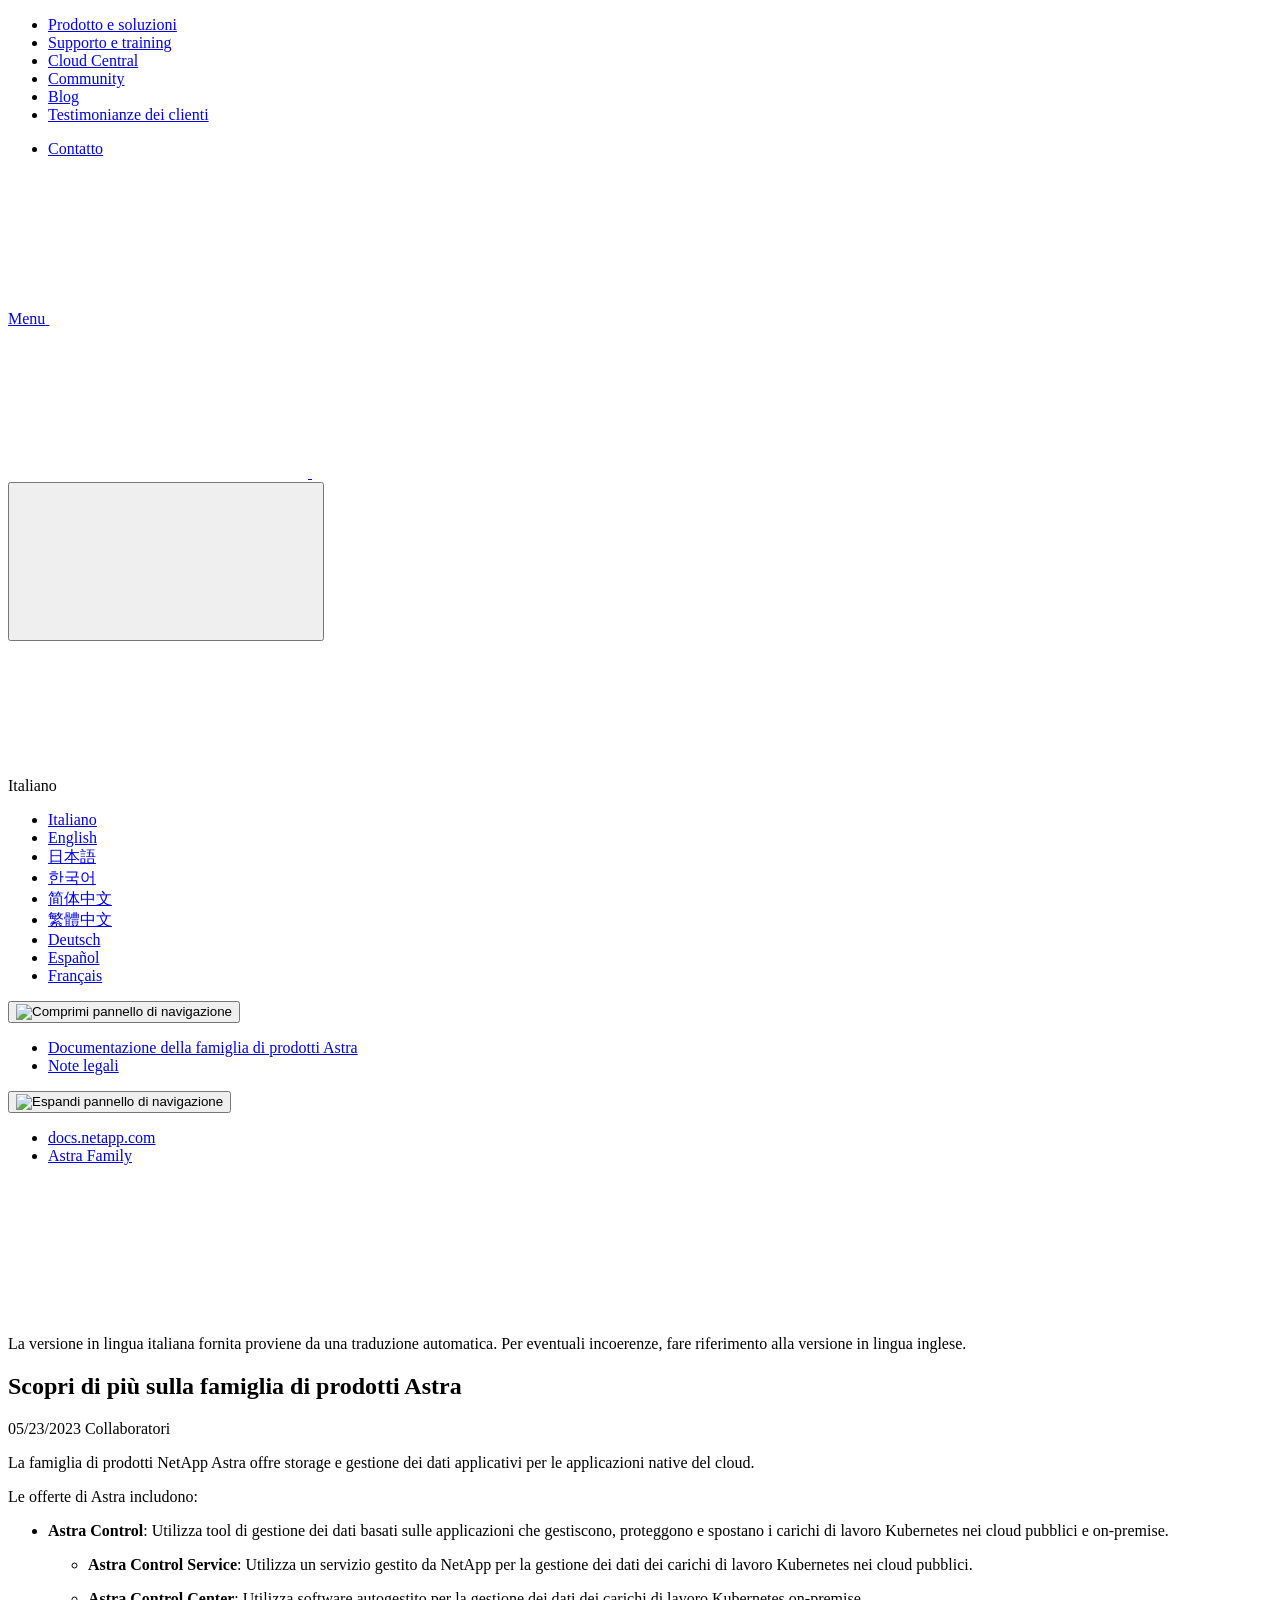
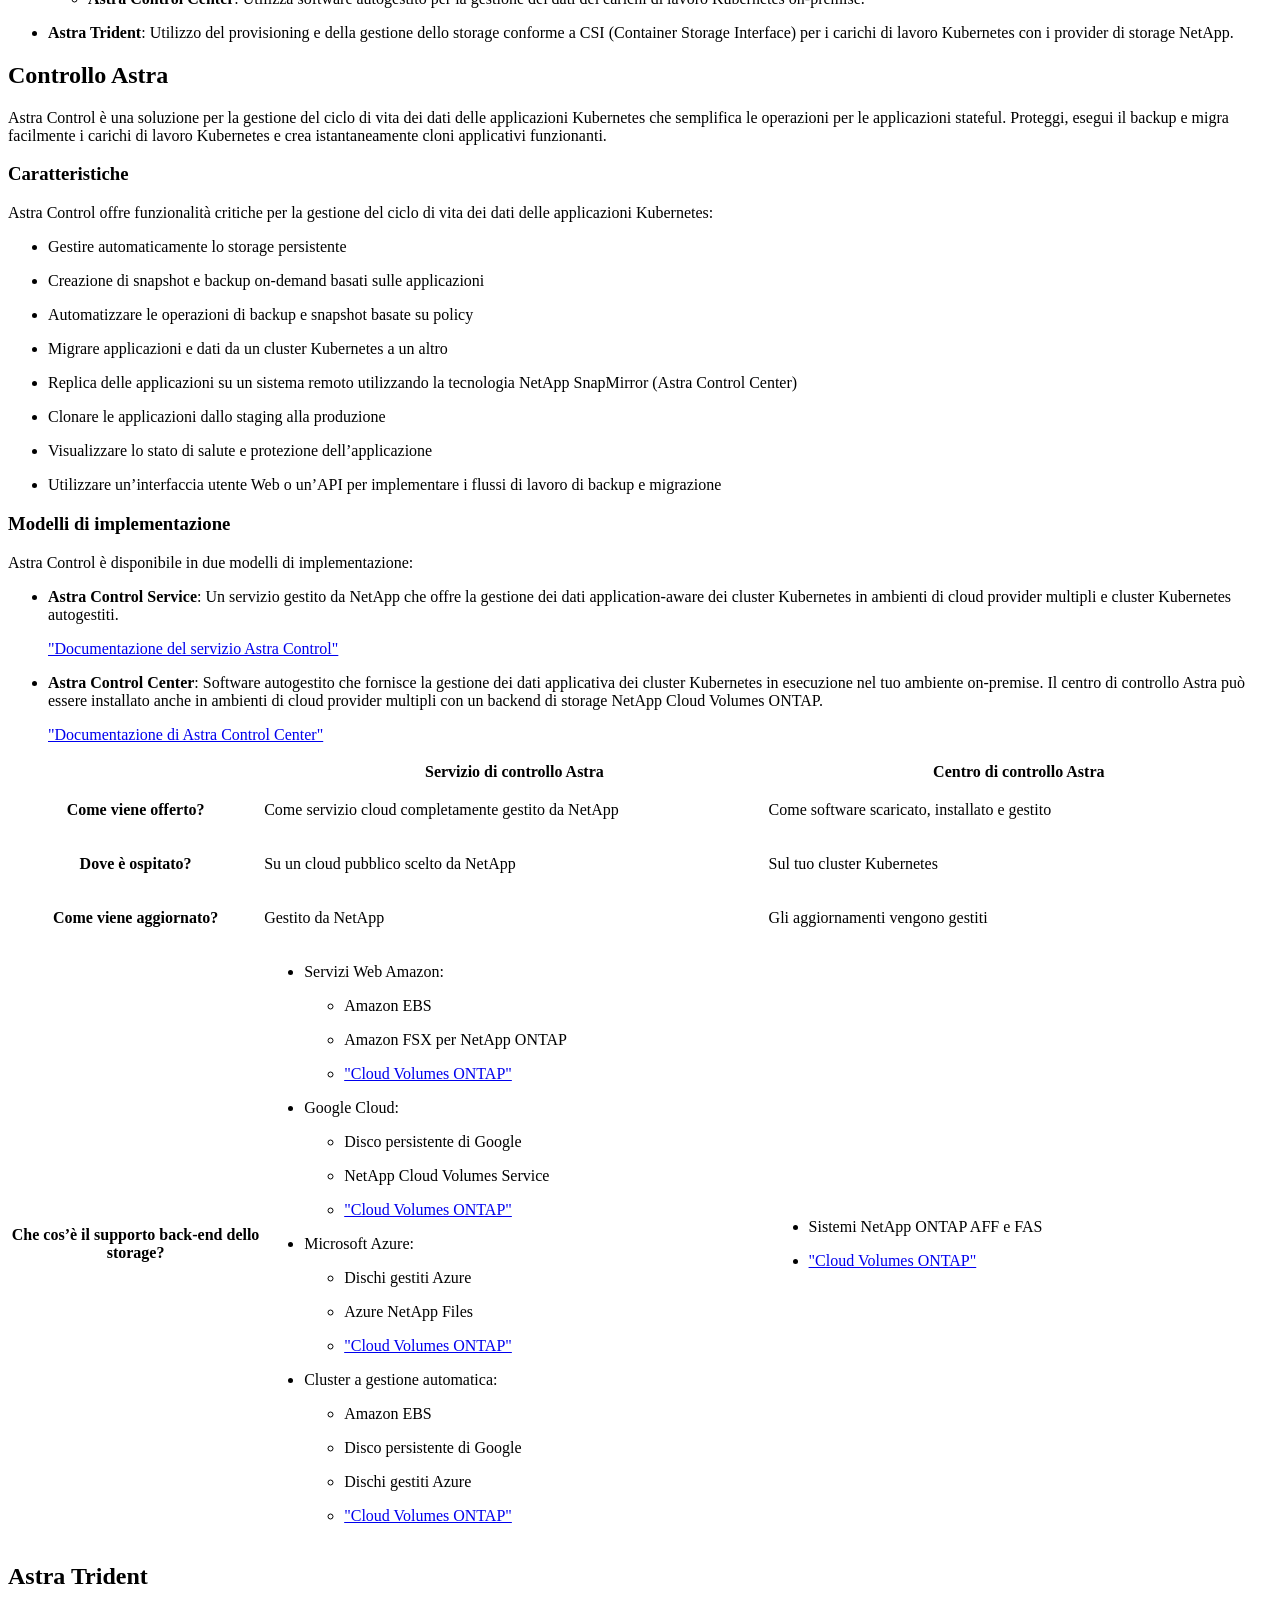
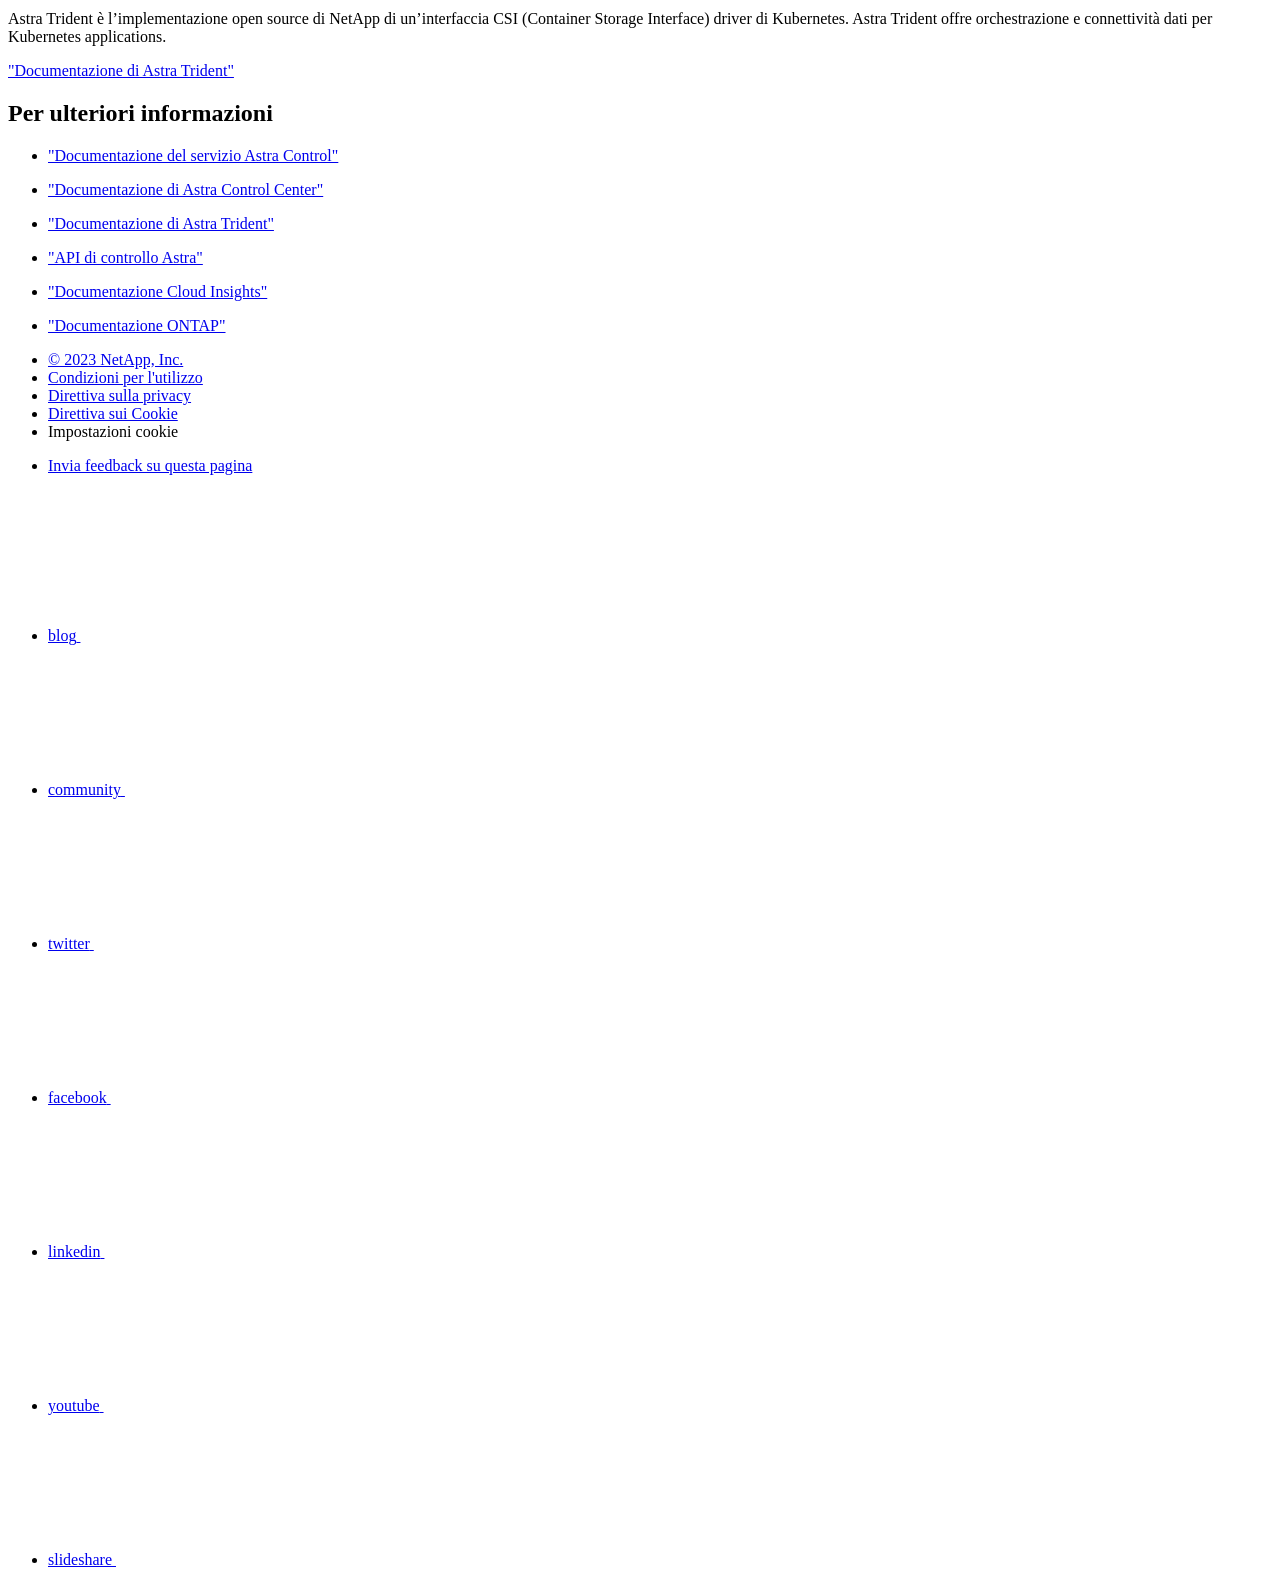
==== intro-family.html @ 2ff9fe7a "Deploying to gh-pages from  @ f2adc305c92113168a84ebfe15be6c449e914fcd 🚀" ====
<!DOCTYPE html>
<html lang="it">
  <head class="at-element-marker">
  <title>Scopri di più sulla famiglia di prodotti Astra</title>
  <meta charset="utf-8">
  <meta http-equiv="x-ua-compatible" content="ie=edge,chrome=1">
  <meta http-equiv="language" content="en">
  <meta name="viewport" content="width=device-width, initial-scale=1">
  <meta property="og:title" content="Scopri di più sulla famiglia di prodotti Astra" />
	<meta property="og:type" content="website" />
	<meta property="og:url" content="https://docs.netapp.com/it-it/astra-family/intro-family.html" />
	<meta property="og:description" content="Astra è un servizio di gestione del ciclo di vita dei dati delle applicazioni Kubernetes che semplifica le operazioni per le applicazioni stateful. Proteggi,..." />
  <meta property="og:image" content="https://docs.netapp.com/it-it/astra-family/images/logo-tophat-social.png" />
  <meta property="og:image:alt" content="NetApp Logo" />
  <meta name="format-detection" content="telephone=no">
  <meta http-equiv="Content-Type" content="text/html; charset=utf-8">
  <meta http-equiv="encoding" content="utf-8">
  <meta http-equiv="nss-type" content="Product Documentation"/>
  <meta http-equiv="nss-subtype" content="User Guide"/><meta name="description" content="Astra è un servizio di gestione del ciclo di vita dei dati delle applicazioni Kubernetes che semplifica le operazioni per le applicazioni stateful. Proteggi,...">
  <meta name="keywords" content=" introduction, how astra works, how Astra works, what Astra is, astra control, kubernetes, astra control service, astra control center"><!-- Icons -->
  <link rel="icon" href="/it-it/astra-family/images/favicon.ico" type="image/x-icon">

  <!-- RSS Feed --><!-- CSS Definitions: NetApp CSS should be defined after generic css -->

  <!-- Elastic Search -->
  <link rel="stylesheet" href="//cdn.jsdelivr.net/searchkit/0.10.0/theme.css">

  <!-- Combined CSS -->
  <link rel="stylesheet" type="text/css" href="/it-it/astra-family/css/netappdocs.css">

  
  <link rel="stylesheet" href="/it-it/astra-family/css/landing-page.css" type="text/css">
  <link rel="stylesheet" href="/it-it/astra-family/css/tabbed-blocks.css" type="text/css">
  <!-- Canonical url -->
  <link rel="canonical" href="https://docs.netapp.com/it-it/astra-family/intro-family.html" />
  <link rel="alternate" hreflang="x-default" href="https://docs.netapp.com/us-en/astra-family/intro-family.html" />
  <link rel="alternate" hreflang="it" href="https://docs.netapp.com/it-it/astra-family/intro-family.html" />
  <link rel="alternate" hreflang="en" href="https://docs.netapp.com/us-en/astra-family/intro-family.html" />
  <link rel="alternate" hreflang="ja" href="https://docs.netapp.com/ja-jp/astra-family/intro-family.html" />
  <link rel="alternate" hreflang="ko" href="https://docs.netapp.com/ko-kr/astra-family/intro-family.html" />
  <link rel="alternate" hreflang="zh-Hans" href="https://docs.netapp.com/zh-cn/astra-family/intro-family.html" />
  <link rel="alternate" hreflang="zh-Hant" href="https://docs.netapp.com/zh-tw/astra-family/intro-family.html" />
  <link rel="alternate" hreflang="de" href="https://docs.netapp.com/de-de/astra-family/intro-family.html" />
  <link rel="alternate" hreflang="es" href="https://docs.netapp.com/es-es/astra-family/intro-family.html" />
  <link rel="alternate" hreflang="fr" href="https://docs.netapp.com/fr-fr/astra-family/intro-family.html" />
  <!-- Top level site integrations --><script>
    function addAdobeLaunch(adobeId) {
      var head = document.getElementsByTagName('head')[0];
      var adobe = document.createElement("script");
      adobe.type = "text/plain";
      adobe.className = "optanon-category-C0002";
      adobe.src = "//assets.adobedtm.com/60287eadf1ee/c284da483c83/"+adobeId+".min.js";
      head.appendChild(adobe);
    }

    function addGoogleAnalytics(gtagId) {
      var google = document.createElement("script");
      google.type = "text/plain";
      google.className = "optanon-category-C0002";
      google.src = "https://www.googletagmanager.com/gtag/js?id="+gtagId;
      var head = document.getElementsByTagName('head')[0];
      head.appendChild(google);

      window.dataLayer = window.dataLayer || [];
      function gtag(){dataLayer.push(arguments);}
      gtag('js', new Date());
      gtag('config', gtagId);
    }

    function addConsent(consentId) {
      var head = document.getElementsByTagName('head')[0];
      var onetrustConsent = document.createElement("script");
      onetrustConsent.type = "text/javascript";
      onetrustConsent.src = "https://cdn.cookielaw.org/consent/"+consentId+"/OtAutoBlock.js";
      head.appendChild(onetrustConsent);

      var onetrustScript = document.createElement("script");
      onetrustScript.type = "text/javascript";
      onetrustScript.src = "https://cdn.cookielaw.org/scripttemplates/otSDKStub.js";
      onetrustScript.charset = "UTF-8";
      onetrustScript.dataset.documentLanguage = "true";
      onetrustScript.dataset.domainScript = consentId;
      head.appendChild(onetrustScript);
    }addConsent("72570c5c-fe30-465f-b0e0-b77f7fb4ae34");
    addAdobeLaunch("launch-e9ff3acac59f");
    addGoogleAnalytics("UA-81697994-3");function OptanonWrapper() { }
  </script>
  <script src="https://cdnjs.cloudflare.com/ajax/libs/jquery/2.1.4/jquery.min.js"></script>
  <script src="https://cdnjs.cloudflare.com/ajax/libs/jquery-cookie/1.4.1/jquery.cookie.min.js"></script>

  <!-- Used for Product Family Page Sidebar Visibility --><link rel="stylesheet" href='/it-it/astra-family/css/product-family.css' type="text/css">
  <script src='/it-it/astra-family/js/product-family.js'></script><!-- Used to import Promise for IE. Required for SearchKit -->
  <script src="https://cdnjs.cloudflare.com/ajax/libs/bluebird/3.3.5/bluebird.min.js"></script><script src='/it-it/astra-family/js/na-search.js'></script><script src='/it-it/astra-family/js/na-pagenav.js'></script><script src='/it-it/astra-family/js/na-utility.js'></script>
 <!--  
  <link rel='stylesheet' href='/it-it/astra-family/css/prism.css' type='text/css'>
  <link rel='stylesheet' href='/it-it/astra-family/css/prism-netapp.css' type='text/css'>
 -->

  <!-- <script src='/it-it/astra-family/js/na-utility.js'></script> -->
  <script src='/it-it/astra-family/js/clouddocs.js'></script>
  <script src='/it-it/astra-family/js/jquery.navgoco.min.js'></script>
  <script src="https://maxcdn.bootstrapcdn.com/bootstrap/3.3.7/js/bootstrap.min.js" integrity="sha384-Tc5IQib027qvyjSMfHjOMaLkfuWVxZxUPnCJA7l2mCWNIpG9mGCD8wGNIcPD7Txa" crossorigin="anonymous"></script>
  <!-- <script src='/it-it/astra-family/js/toc.js'></script> -->
  <!-- <script src='/it-it/astra-family/js/customscripts.js'></script> --><script>
      $(document).ready(function() {
          
          var collapseOnInit = true;
          

          var navSettings = {
              "caretHtml": '',
              "accordion": collapseOnInit,
              "openClass": 'active', // open
              "save": false, // leave false or nav highlighting doesn't work right
              "cookie": {
                  "name": 'navgoco',
                  "expires": false,
                  "path": '/'
              },
              "slide": {
                  "duration": 400,
                  "easing": 'swing'
              }
          };

          // Initialize navgoco with default options
          $("#mysidebar").navgoco(navSettings);
          

          $("#collapseAll").click(function(e) {
              e.preventDefault();
              $("#mysidebar").navgoco('toggle', false);
          });

          $("#expandAll").click(function(e) {
              e.preventDefault();
              $("#mysidebar").navgoco('toggle', true);
          });

          $(".sidebar-nav-container").on("scroll", function() {
            $.cookie("sidebarScroll", $(".sidebar-nav-container").scrollTop(), {
              path    : "/it-it/astra-family"  
            });
          });
          $(function() {
            if ($.cookie("sidebarScroll")) {
              $(".sidebar-nav-container").scrollTop($.cookie("sidebarScroll"));
            }
          });

      });

  </script>
  <script>
      $(document).ready(function() {
          $("#tg-sb-link").click(function() {
              $("#tg-sb-sidebar").toggle();
              $("#tg-sb-content").toggleClass('col-md-9');
              $("#tg-sb-content").toggleClass('col-md-12');
              $("#tg-sb-icon").toggleClass('fa-toggle-on');
              $("#tg-sb-icon").toggleClass('fa-toggle-off');
          });
      });
  </script>
  <script src='/it-it/astra-family/js/custom-dropdown.js'></script>
  <script src='/it-it/astra-family/js/FileSaver.min.js'></script>
  <script src='/it-it/astra-family/js/jszip-utils.min.js'></script>
  <script src='/it-it/astra-family/js/jszip.min.js'></script>
  <!-- <script src='/it-it/astra-family/js/pdf-ux.js'></script> -->
</head>


  <body class role="document" data-flavor="">
    <div id="page" class="n-off-canvas-menu">
      <div class="n-off-canvas-menu__menu"><!--TODO: Add offcanvas code --></div>
      <div class="n-off-canvas-menu__content-wrap">
        <header class="site-header" id="banner">
  
  <!-- Start Page Toolbar -->
  
  
  <!-- Start top_hat -->
  <div class="n-top-hat">
    <div class="n-container">
      <div class="n-top-hat__cross-property-nav">
        <ul class="n-top-hat__list">
          <li class="n-top-hat__list-item">
            <a href="https://www.netapp.com/products-a-z/" class="n-top-hat__link">Prodotto e soluzioni</a>
          </li>
          <li class="n-top-hat__list-item">
            <a href="https://www.netapp.com/support-and-training/netapp-university/" class="n-top-hat__link">Supporto e training</a>
          </li>
          <li class="n-top-hat__list-item">
            <a href="https://cloud.netapp.com" class="n-top-hat__link">Cloud Central</a>
          </li>
          <li class="n-top-hat__list-item">
            <a href="https://community.netapp.com/" class="n-top-hat__link">Community</a>
          </li>
          <li class="n-top-hat__list-item">
            <a href="https://blog.netapp.com/" class="n-top-hat__link">Blog</a>
          </li>
          <li class="n-top-hat__list-item">
            <a href="https://customers.netapp.com/en/" class="n-top-hat__link">Testimonianze dei clienti</a>
          </li>
        </ul>
      </div>
      <div class="n-top-hat__utils">
        <ul class="n-top-hat__list">
          <li class="n-top-hat__list-item">
            <a href="https://www.netapp.com/company/contact-us/" target="_self" class="n-top-hat__link" data-ntap-ui="contact-us">Contatto</a>
          </li>
        </ul>
      </div>
    </div>
  </div>
  <!-- End top_hat -->

  <!-- Start property bar -->
  <style>
    .n-property-navigation-bar__menus--desktop-experience .n-menu--mega__default-content__heading span {
    color: #34B0FF;
    }
  </style>
  <div class="n-property-bar " data-ntap-ui="sticky-nav">
    <div class="n-property-bar__inner-wrap">
      <div class="n-property-bar__menu-toggle">
        <a href="#" class="n-property-bar__menu-toggle-link">
          <span class="n-property-bar__menu-toggle-text">Menu</span>
          <svg class="n-icon-bars n-property-bar__menu-toggle-icon" aria-labelledby="title">
            <title>bars</title>
            <use xlink:href="/it-it/astra-family/images/sprite.svg#bars"></use>
          </svg>
        </a>
      </div>
      <div class="n-property-bar__property-mark ">
        <a href="https://www.netapp.com" class="n-property-bar__property-link">
          <div class="n-property-bar__logo">
            <svg class="n-icon-netapp-mark n-icon-netapp-mark n-property-bar__netapp-mark-icon" aria-labelledby="title">
              <title>netapp-mark</title>
              <use xlink:href="/it-it/astra-family/images/sprite.svg#netapp-mark"></use>
            </svg>
            <svg class="n-icon-netapp-logo n-property-bar__logo-svg" aria-labelledby="title">
              <title>netapp-logo</title>
              <use xlink:href="/it-it/astra-family/images/sprite.svg#netapp-logo"></use>
            </svg>
          </div>
        </a>
      </div>

      
      
      
      <div class="search-property-bar">
        <div id="search-demo-container" class="searchbox n-property-bar__search">
          <div id="react-search" 
          data-search-html="/it-it/astra-family/search.html"
          data-type="widget" 
          data-placeholder="Esplora la documentazione"
          data-no-results-found="Nessun risultato per {query}"
          data-did-you-mean="Cerca {suggestion}."
          data-no-results-found-did-you-mean="Nessun risultato per {query}. Intendi {suggestion}?"
          data-results-found="{hitCount} risultati trovati"
          data-error-message="Si è verificato un problema durante il recupero dei risultati. Riprova."
          data-error-reset="Reimposta ricerca"
          data-sk-es-pf-indexes=""
          data-flavor=""></div>
          <button class="n-property-bar__search-toggle-button" type="button">
            <svg class="n-icon-search n-property-bar__search-toggle-button-icon" aria-labelledby="title">
              <title>search</title>
              <use xmlns:xlink="http://www.w3.org/1999/xlink" xlink:href="/it-it/astra-family/images/sprite.svg#search"></use>
            </svg>
          </button>
        </div>
      </div>
      
    </div>
  </div>
  <div class="n-property-bar__toolbar">
    <!-- Start Language Selector --><div id="language-dropdown" class="custom-dropdown custom-dropdown-lang">
      <div class="custom-dropdown-select custom-dropdown-select-lang">
      <span class="lang-name">Italiano</span>
          <svg class="n-globe__icon" aria-labelledby="title">
            <title>globe</title>
            <use xmlns:xlink="http://www.w3.org/1999/xlink" xlink:href="/it-it/astra-family/images/sprite.svg#globe"></use>
          </svg>
        </button>
      </div>

      <ul class="custom-dropdown-menu"><li>
          <a href="https://docs.netapp.com/it-it/astra-family/intro-family.html" target="_self"><span translate="no" class="notranslate">Italiano</span></a>
        </li><li>
          <a href="https://docs.netapp.com/us-en/astra-family/intro-family.html" target="_self"><span translate="no" class="notranslate">English</span></a>
        </li><li>
          <a href="https://docs.netapp.com/ja-jp/astra-family/intro-family.html" target="_self"><span translate="no" class="notranslate">日本語</span></a>
        </li><li>
          <a href="https://docs.netapp.com/ko-kr/astra-family/intro-family.html" target="_self"><span translate="no" class="notranslate">한국어</span></a>
        </li><li>
          <a href="https://docs.netapp.com/zh-cn/astra-family/intro-family.html" target="_self"><span translate="no" class="notranslate">简体中文</span></a>
        </li><li>
          <a href="https://docs.netapp.com/zh-tw/astra-family/intro-family.html" target="_self"><span translate="no" class="notranslate">繁體中文</span></a>
        </li><li>
          <a href="https://docs.netapp.com/de-de/astra-family/intro-family.html" target="_self"><span translate="no" class="notranslate">Deutsch</span></a>
        </li><li>
          <a href="https://docs.netapp.com/es-es/astra-family/intro-family.html" target="_self"><span translate="no" class="notranslate">Español</span></a>
        </li><li>
          <a href="https://docs.netapp.com/fr-fr/astra-family/intro-family.html" target="_self"><span translate="no" class="notranslate">Français</span></a>
        </li></ul>
    </div>
    <!-- End Language Selector -->

    <div class="n-property-bar__cta"></div>
  </div>
  <!-- End property bar -->
</header>


        <main id="n-main-content" class="n-main-content">
          <!-- Start Documentation Content -->
<div class="ie-main">
  <!-- Sidebar Column -->
  
  <div class="col-md-3" id="sidebar-height">
      <button id="btn-sidebar-collapse" onclick="hideSidebar()"><img src="/it-it/astra-family/images/collapse.png" alt="Comprimi pannello di navigazione"></button>
      <div class="sidebar-nav-container" id="mysidebardiv">
  <ul id="mysidebar" class="nav"><li 
      data-pdf-exists="true" 
      data-pdf-filename="Documentazione della famiglia di prodotti Astra"
      data-li-level="1#" 
      class=" "
    ><a class="na-navbar-padding" href="/it-it/astra-family/index.html">
        Documentazione della famiglia di prodotti Astra
      </a></li><li 
      data-pdf-exists="true" 
      data-pdf-filename="Note legali"
      data-li-level="1#" 
      class=" "
    ><a class="na-navbar-padding" href="/it-it/astra-family/legal-notices.html">
        Note legali
      </a></li></ul>
</div>
<script>
  window.onscroll = () => {
    const value = -40 - (document.body.scrollHeight - (window.innerHeight + document.scrollingElement.scrollTop));
    
    document.getElementById("sidebar-height").style.bottom = Math.max(0,value) + "px";
};
</script>
<!-- this highlights the active parent class in the navgoco sidebar. this is critical so that the parent expands when you're viewing a page. This must appear below the sidebar code above. Otherwise, if placed inside customscripts.js, the script runs before the sidebar code runs and the class never gets inserted.-->
<script>$("li.active").parents('li').toggleClass("active");</script>
<script>$("#mysidebar li.active").parents('ul').css("display","block");</script>


  </div>
  

  <div class="ie-content-pane n-doc__component-detail-content n-doc__component-detail-content--show-code">
    <!-- Begin of page container --><article class="page-content" id="main">
      <div class="ie-utility">
  <button id="btn-sidebar-expand" onclick="showSidebar()"><img src="/it-it/astra-family/images/expand.png" alt="Espandi pannello di navigazione"></button>
  <div class="ie-menu">
    <div class="n-breadcrumb">
      <ul class="n-breadcrumb__list">
        <li class="n-breadcrumb__list-item">
          <a href="https://docs.netapp.com">docs.netapp.com</a>
        </li>
        

        

        <li class="n-breadcrumb__list-item">
          <a href="/it-it/astra-family/">Astra&nbsp;Family</a>
        </li>

      </ul>
    </div>
    <div style="clear: both"></div><!-- Main needs to have height -->
  </div>
</div>

      <div class="ie-nmt-disclaimer">
  <span>
    <div class="ie-nmt-disclaimer-container">
      <div class="ie-nmt-disclaimer-icon">
        <svg class="luci-icon" aria-hidden="true">
          <use xlink:href="/it-it/astra-family/images/sprite.svg#circle-info">
        </svg>
      </div>
      <div class="ie-nmt-disclaimer-content">
        <span> La versione in lingua italiana fornita proviene da una traduzione automatica. Per eventuali incoerenze, fare riferimento alla versione in lingua inglese. </span>
      </div>
      <div style="clear:both;"></div>
    </div>
  </span>
</div><div class="n-doc__component-detail-heading-wrap">
  <h1 class="n-doc__component-detail-heading">Scopri di più sulla famiglia di prodotti Astra</h1>
</div>


<p class="page-details">
  
    
    <time datetime="2023-05-23 18:21:04 +0000">05/23/2023</time>
    
  

<span>Collaboratori
</span>


</p>

<div id="preamble">
<div class="sectionbody">
<div class="paragraph lead">
<p>La famiglia di prodotti NetApp Astra offre storage e gestione dei dati applicativi per le applicazioni native del cloud.</p>
</div>
<div class="paragraph">
<p>Le offerte di Astra includono:</p>
</div>
<div class="ulist">
<ul>
<li>
<p><strong>Astra Control</strong>: Utilizza tool di gestione dei dati basati sulle applicazioni che gestiscono, proteggono e spostano i carichi di lavoro Kubernetes nei cloud pubblici e on-premise.​</p>
<div class="ulist">
<ul>
<li>
<p><strong>Astra Control Service</strong>: Utilizza un servizio gestito da NetApp per la gestione dei dati dei carichi di lavoro Kubernetes nei cloud pubblici.</p>
</li>
<li>
<p><strong>Astra Control Center</strong>: Utilizza software autogestito per la gestione dei dati dei carichi di lavoro Kubernetes on-premise.</p>
</li>
</ul>
</div>
</li>
<li>
<p><strong>Astra Trident</strong>: Utilizzo del provisioning e della gestione dello storage conforme a CSI (Container Storage Interface) per i carichi di lavoro Kubernetes con i provider di storage NetApp.</p>
</li>
</ul>
</div>
</div>
</div>
<div class="sect1">
<h2 id="controllo-astra">Controllo Astra</h2>
<div class="sectionbody">
<div class="paragraph">
<p>Astra Control è una soluzione per la gestione del ciclo di vita dei dati delle applicazioni Kubernetes che semplifica le operazioni per le applicazioni stateful. Proteggi, esegui il backup e migra facilmente i carichi di lavoro Kubernetes e crea istantaneamente cloni applicativi funzionanti.</p>
</div>
<div class="sect2">
<h3 id="caratteristiche">Caratteristiche</h3>
<div class="paragraph">
<p>Astra Control offre funzionalità critiche per la gestione del ciclo di vita dei dati delle applicazioni Kubernetes:</p>
</div>
<div class="ulist">
<ul>
<li>
<p>Gestire automaticamente lo storage persistente</p>
</li>
<li>
<p>Creazione di snapshot e backup on-demand basati sulle applicazioni</p>
</li>
<li>
<p>Automatizzare le operazioni di backup e snapshot basate su policy</p>
</li>
<li>
<p>Migrare applicazioni e dati da un cluster Kubernetes a un altro</p>
</li>
<li>
<p>Replica delle applicazioni su un sistema remoto utilizzando la tecnologia NetApp SnapMirror (Astra Control Center)</p>
</li>
<li>
<p>Clonare le applicazioni dallo staging alla produzione</p>
</li>
<li>
<p>Visualizzare lo stato di salute e protezione dell&#8217;applicazione</p>
</li>
<li>
<p>Utilizzare un&#8217;interfaccia utente Web o un&#8217;API per implementare i flussi di lavoro di backup e migrazione</p>
</li>
</ul>
</div>
</div>
<div class="sect2">
<h3 id="modelli-di-implementazione">Modelli di implementazione</h3>
<div class="paragraph">
<p>Astra Control è disponibile in due modelli di implementazione:</p>
</div>
<div class="ulist">
<ul>
<li>
<p><strong>Astra Control Service</strong>: Un servizio gestito da NetApp che offre la gestione dei dati application-aware dei cluster Kubernetes in ambienti di cloud provider multipli e cluster Kubernetes autogestiti.</p>
<div class="paragraph">
<p><a href="https://docs.netapp.com/us-en/astra/index.html" target="_blank" rel="noopener">"Documentazione del servizio Astra Control"</a></p>
</div>
</li>
<li>
<p><strong>Astra Control Center</strong>: Software autogestito che fornisce la gestione dei dati applicativa dei cluster Kubernetes in esecuzione nel tuo ambiente on-premise. Il centro di controllo Astra può essere installato anche in ambienti di cloud provider multipli con un backend di storage NetApp Cloud Volumes ONTAP.</p>
<div class="paragraph">
<p><a href="https://docs.netapp.com/us-en/astra-control-center/" target="_blank" rel="noopener">"Documentazione di Astra Control Center"</a></p>
</div>
</li>
</ul>
</div>
<table class="tableblock frame-all grid-all stretch">
<colgroup>
<col style="width: 20%;">
<col style="width: 40%;">
<col style="width: 40%;">
</colgroup>
<thead>
<tr>
<th class="tableblock halign-left valign-top"></th>
<th class="tableblock halign-left valign-top">Servizio di controllo Astra</th>
<th class="tableblock halign-left valign-top">Centro di controllo Astra</th>
</tr>
</thead>
<tbody>
<tr>
<th class="tableblock halign-left valign-top"><p class="tableblock">Come viene offerto?</p></th>
<td class="tableblock halign-left valign-top"><div class="content"><div class="paragraph">
<p>Come servizio cloud completamente gestito da NetApp</p>
</div></div></td>
<td class="tableblock halign-left valign-top"><div class="content"><div class="paragraph">
<p>Come software scaricato, installato e gestito</p>
</div></div></td>
</tr>
<tr>
<th class="tableblock halign-left valign-top"><p class="tableblock">Dove è ospitato?</p></th>
<td class="tableblock halign-left valign-top"><div class="content"><div class="paragraph">
<p>Su un cloud pubblico scelto da NetApp</p>
</div></div></td>
<td class="tableblock halign-left valign-top"><div class="content"><div class="paragraph">
<p>Sul tuo cluster Kubernetes</p>
</div></div></td>
</tr>
<tr>
<th class="tableblock halign-left valign-top"><p class="tableblock">Come viene aggiornato?</p></th>
<td class="tableblock halign-left valign-top"><div class="content"><div class="paragraph">
<p>Gestito da NetApp</p>
</div></div></td>
<td class="tableblock halign-left valign-top"><div class="content"><div class="paragraph">
<p>Gli aggiornamenti vengono gestiti</p>
</div></div></td>
</tr>
<tr>
<th class="tableblock halign-left valign-top"><p class="tableblock">Che cos&#8217;è il supporto back-end dello storage?</p></th>
<td class="tableblock halign-left valign-top"><div class="content"><div class="ulist">
<ul>
<li>
<p>Servizi Web Amazon:</p>
<div class="ulist">
<ul>
<li>
<p>Amazon EBS</p>
</li>
<li>
<p>Amazon FSX per NetApp ONTAP</p>
</li>
<li>
<p><a href="https://docs.netapp.com/us-en/cloud-manager-cloud-volumes-ontap/task-getting-started-aws.html" target="_blank" rel="noopener">"Cloud Volumes ONTAP"</a></p>
</li>
</ul>
</div>
</li>
<li>
<p>Google Cloud:</p>
<div class="ulist">
<ul>
<li>
<p>Disco persistente di Google</p>
</li>
<li>
<p>NetApp Cloud Volumes Service</p>
</li>
<li>
<p><a href="https://docs.netapp.com/us-en/cloud-manager-cloud-volumes-ontap/task-getting-started-gcp.html" target="_blank" rel="noopener">"Cloud Volumes ONTAP"</a></p>
</li>
</ul>
</div>
</li>
<li>
<p>Microsoft Azure:</p>
<div class="ulist">
<ul>
<li>
<p>Dischi gestiti Azure</p>
</li>
<li>
<p>Azure NetApp Files</p>
</li>
<li>
<p><a href="https://docs.netapp.com/us-en/cloud-manager-cloud-volumes-ontap/task-getting-started-azure.html" target="_blank" rel="noopener">"Cloud Volumes ONTAP"</a></p>
</li>
</ul>
</div>
</li>
<li>
<p>Cluster a gestione automatica:</p>
<div class="ulist">
<ul>
<li>
<p>Amazon EBS</p>
</li>
<li>
<p>Disco persistente di Google</p>
</li>
<li>
<p>Dischi gestiti Azure</p>
</li>
<li>
<p><a href="https://docs.netapp.com/us-en/cloud-manager-cloud-volumes-ontap/concept-overview-cvo.html" target="_blank" rel="noopener">"Cloud Volumes ONTAP"</a></p>
</li>
</ul>
</div>
</li>
</ul>
</div></div></td>
<td class="tableblock halign-left valign-top"><div class="content"><div class="ulist">
<ul>
<li>
<p>Sistemi NetApp ONTAP AFF e FAS</p>
</li>
<li>
<p><a href="https://docs.netapp.com/us-en/cloud-manager-cloud-volumes-ontap/concept-overview-cvo.html" target="_blank" rel="noopener">"Cloud Volumes ONTAP"</a></p>
</li>
</ul>
</div></div></td>
</tr>
</tbody>
</table>
</div>
</div>
</div>
<div class="sect1">
<h2 id="astra-trident">Astra Trident</h2>
<div class="sectionbody">
<div class="paragraph">
<p>Astra Trident è l&#8217;implementazione open source di NetApp di un&#8217;interfaccia CSI (Container Storage Interface) driver​ di Kubernetes. Astra Trident offre orchestrazione e connettività dati per Kubernetes applications​.</p>
</div>
<div class="paragraph">
<p><a href="https://docs.netapp.com/us-en/trident/index.html" target="_blank" rel="noopener">"Documentazione di Astra Trident"</a></p>
</div>
</div>
</div>
<div class="sect1">
<h2 id="per-ulteriori-informazioni">Per ulteriori informazioni</h2>
<div class="sectionbody">
<div class="ulist">
<ul>
<li>
<p><a href="https://docs.netapp.com/us-en/astra/index.html" target="_blank" rel="noopener">"Documentazione del servizio Astra Control"</a></p>
</li>
<li>
<p><a href="https://docs.netapp.com/us-en/astra-control-center/" target="_blank" rel="noopener">"Documentazione di Astra Control Center"</a></p>
</li>
<li>
<p><a href="https://docs.netapp.com/us-en/trident/index.html" target="_blank" rel="noopener">"Documentazione di Astra Trident"</a></p>
</li>
<li>
<p><a href="https://docs.netapp.com/us-en/astra-automation/index.html" target="_blank" rel="noopener">"API di controllo Astra"</a></p>
</li>
<li>
<p><a href="https://docs.netapp.com/us-en/cloudinsights/" target="_blank" rel="noopener">"Documentazione Cloud Insights"</a></p>
</li>
<li>
<p><a href="https://docs.netapp.com/us-en/ontap/index.html" target="_blank" rel="noopener">"Documentazione ONTAP"</a></p>
</li>
</ul>
</div>
</div>
</div>

    </article>
    <!-- Page Container -->
  </div>

  <div style="clear: both"></div><!-- Main needs to have height --></div>

        </main>

        <footer class="n-footer">
  <div class="n-footer__bottom">
    <div class="n-container">
      <div class="n-footer__bottom-left">
        <div class="n-footer__copyright">
          <ul class="n-footer__copyright-list">
            <li class="n-footer__copyright-link">
              <a href="https://www.netapp.com/company/legal/copyright/">© 2023 NetApp, Inc.</a>
            </li>
            <li class="n-footer__copyright-link">
              <a href="https://www.netapp.com/company/legal/terms-of-use/">Condizioni per l'utilizzo</a>
            </li>
            <li class="n-footer__copyright-link">
              <a href="https://www.netapp.com/company/legal/privacy-policy/">Direttiva sulla privacy</a>
            </li>
            <li class="n-footer__copyright-link">
              <a href="https://www.netapp.com/company/legal/cookie-policy/">Direttiva sui Cookie</a>
            </li>
            <li class="n-footer__copyright-link">
              <a class="ot-sdk-show-settings">Impostazioni cookie</a>
            </li>
          </ul>
        </div>
      </div>
      <div class="n-footer__bottom-right">
        <div class="n-footer__copyright">
          <ul class="n-footer__copyright-list">
            <li class="n-footer__copyright-link">
              <a target="_self" href="javascript:netapp_mailto()">Invia feedback su questa pagina</a>
            </li>
          </ul>
        </div>
        <div class="n-footer__social-links">
          <ul class="n-footer__social-link-list">
            <li class="n-footer__social-link-list-item">
              <a class="n-footer__social-link" data-ntap-social="follow-blog" href="https://blog.netapp.com"
                target="_blank" title="blog" alt="blog">
                <span class="n-footer__social-link-text">blog</span>
                <svg class="n-icon-blog n-footer__social-link-icon" aria-labelledby="title">
                  <title>blog@</title>
                  <use xmlns:xlink="http://www.w3.org/1999/xlink"
                    xlink:href="/it-it/astra-family/images/sprite.svg#blog"></use>
                </svg>
              </a>
            </li>
            <li class="n-footer__social-link-list-item">
              <a class="n-footer__social-link" data-ntap-social="follow-community" href="https://community.netapp.com/"
                target="_blank" title="community" alt="community">
                <span class="n-footer__social-link-text">community</span>
                <svg class="n-icon-community n-footer__social-link-icon" aria-labelledby="title">
                  <title>community@</title>
                  <use xmlns:xlink="http://www.w3.org/1999/xlink"
                    xlink:href="/it-it/astra-family/images/sprite.svg#comments"></use>
                </svg>
              </a>
            </li>
            <li class="n-footer__social-link-list-item">
              <a class="n-footer__social-link" data-ntap-social="follow-twitter" href="https://twitter.com/netapp"
                target="_blank" title="twitter" alt="twitter">
                <span class="n-footer__social-link-text">twitter</span>
                <svg class="n-icon-twitter n-footer__social-link-icon" aria-labelledby="title">
                  <title>twitter@</title>
                  <use xmlns:xlink="http://www.w3.org/1999/xlink"
                    xlink:href="/it-it/astra-family/images/sprite.svg#twitter"></use>
                </svg>
              </a>
            </li>
            <li class="n-footer__social-link-list-item">
              <a class="n-footer__social-link" data-ntap-social="follow-facebook" href="https://www.facebook.com/NetApp"
                target="_blank" title="facebook" alt="facebook">
                <span class="n-footer__social-link-text">facebook</span>
                <svg class="n-icon-facebook n-footer__social-link-icon" aria-labelledby="title">
                  <title>facebook@</title>
                  <use xmlns:xlink="http://www.w3.org/1999/xlink"
                    xlink:href="/it-it/astra-family/images/sprite.svg#facebook"></use>
                </svg>
              </a>
            </li>
            <li class="n-footer__social-link-list-item">
              <a class="n-footer__social-link" data-ntap-social="follow-linkedin"
                href="https://www.linkedin.com/company/netapp" target="_blank" title="linkedin" alt="linkedin">
                <span class="n-footer__social-link-text">linkedin</span>
                <svg class="n-icon-linkedin n-footer__social-link-icon" aria-labelledby="title">
                  <title>linkedin@</title>
                  <use xmlns:xlink="http://www.w3.org/1999/xlink"
                    xlink:href="/it-it/astra-family/images/sprite.svg#linkedin"></use>
                </svg>
              </a>
            </li>
            <li class="n-footer__social-link-list-item">
              <a class="n-footer__social-link" data-ntap-social="follow-youtube"
                href="https://www.youtube.com/user/NetAppTV" target="_blank" title="youtube" alt="youtube">
                <span class="n-footer__social-link-text">youtube</span>
                <svg class="n-icon-youtube n-footer__social-link-icon" aria-labelledby="title">
                  <title>youtube@</title>
                  <use xmlns:xlink="http://www.w3.org/1999/xlink"
                    xlink:href="/it-it/astra-family/images/sprite.svg#youtube"></use>
                </svg>
              </a>
            </li>
            <li class="n-footer__social-link-list-item">
              <a class="n-footer__social-link" data-ntap-social="follow-slideshare"
                href="https://www.slideshare.net/NetApp" target="_blank" title="slideshare" alt="slideshare">
                <span class="n-footer__social-link-text">slideshare</span>
                <svg class="n-icon-slideshare n-footer__social-link-icon" aria-labelledby="title">
                  <title>slideshare@</title>
                  <use xmlns:xlink="http://www.w3.org/1999/xlink"
                    xlink:href="/it-it/astra-family/images/sprite.svg#slideshare"></use>
                </svg>
              </a>
            </li>
          </ul>
        </div>
      </div>
    </div>
  </div>
</footer>

      </div><!-- Elasticsearch JS -->
      <script type="text/javascript" src='/it-it/astra-family/js/bundle.js'></script>

      <!-- Syntax Highlighting -->
      <script type="text/javascript" src='/it-it/astra-family/js/prism.js'></script>
      <script type="text/javascript" src='/it-it/astra-family/js/prism-curl.js'></script>
    </div>
    <script>
      document.body.offsetWidth=1903;
      cookieLaw = {}
      cookieLaw.euCountry = "US";
      cookieLaw.invoke = function(){return false;}
    </script>
    <script src='/it-it/astra-family/js/tabbed-blocks.js'></script>
    <script src='/it-it/astra-family/js/sidebar.js'></script>
  </body></html>
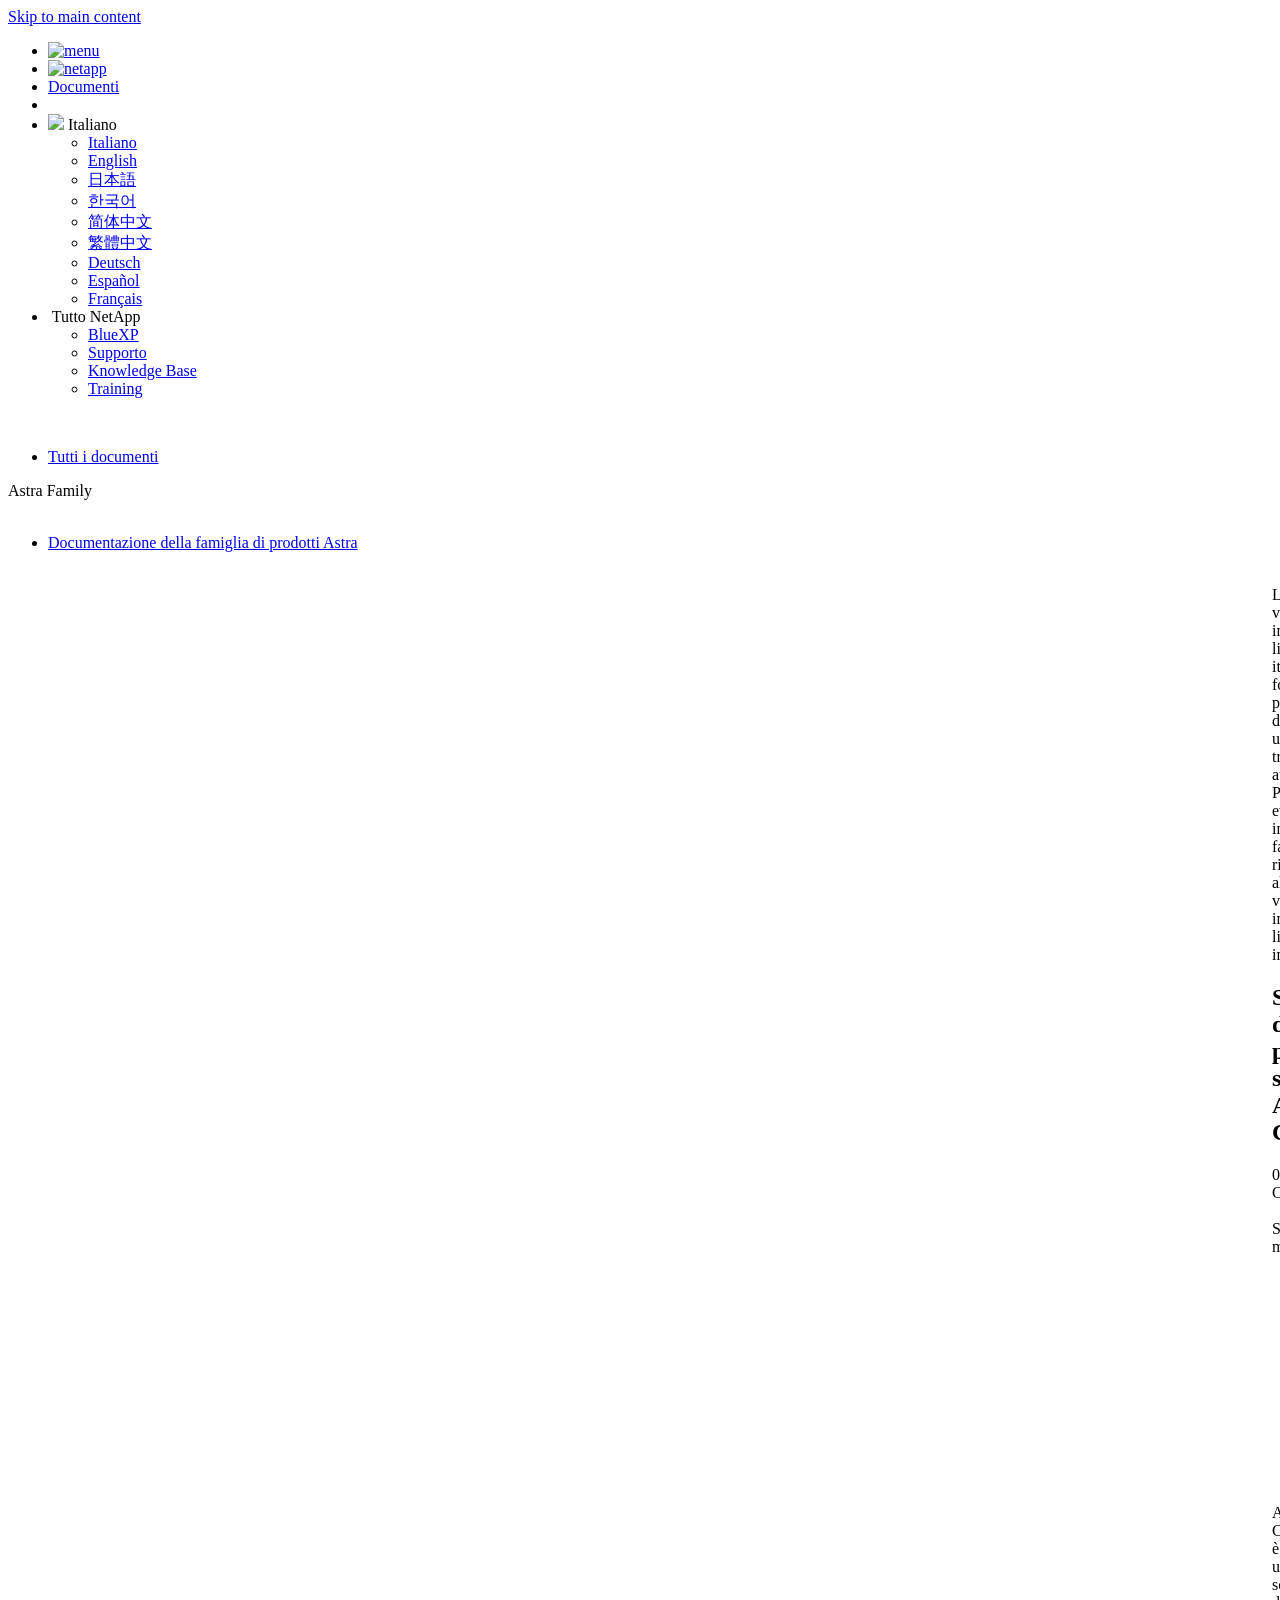
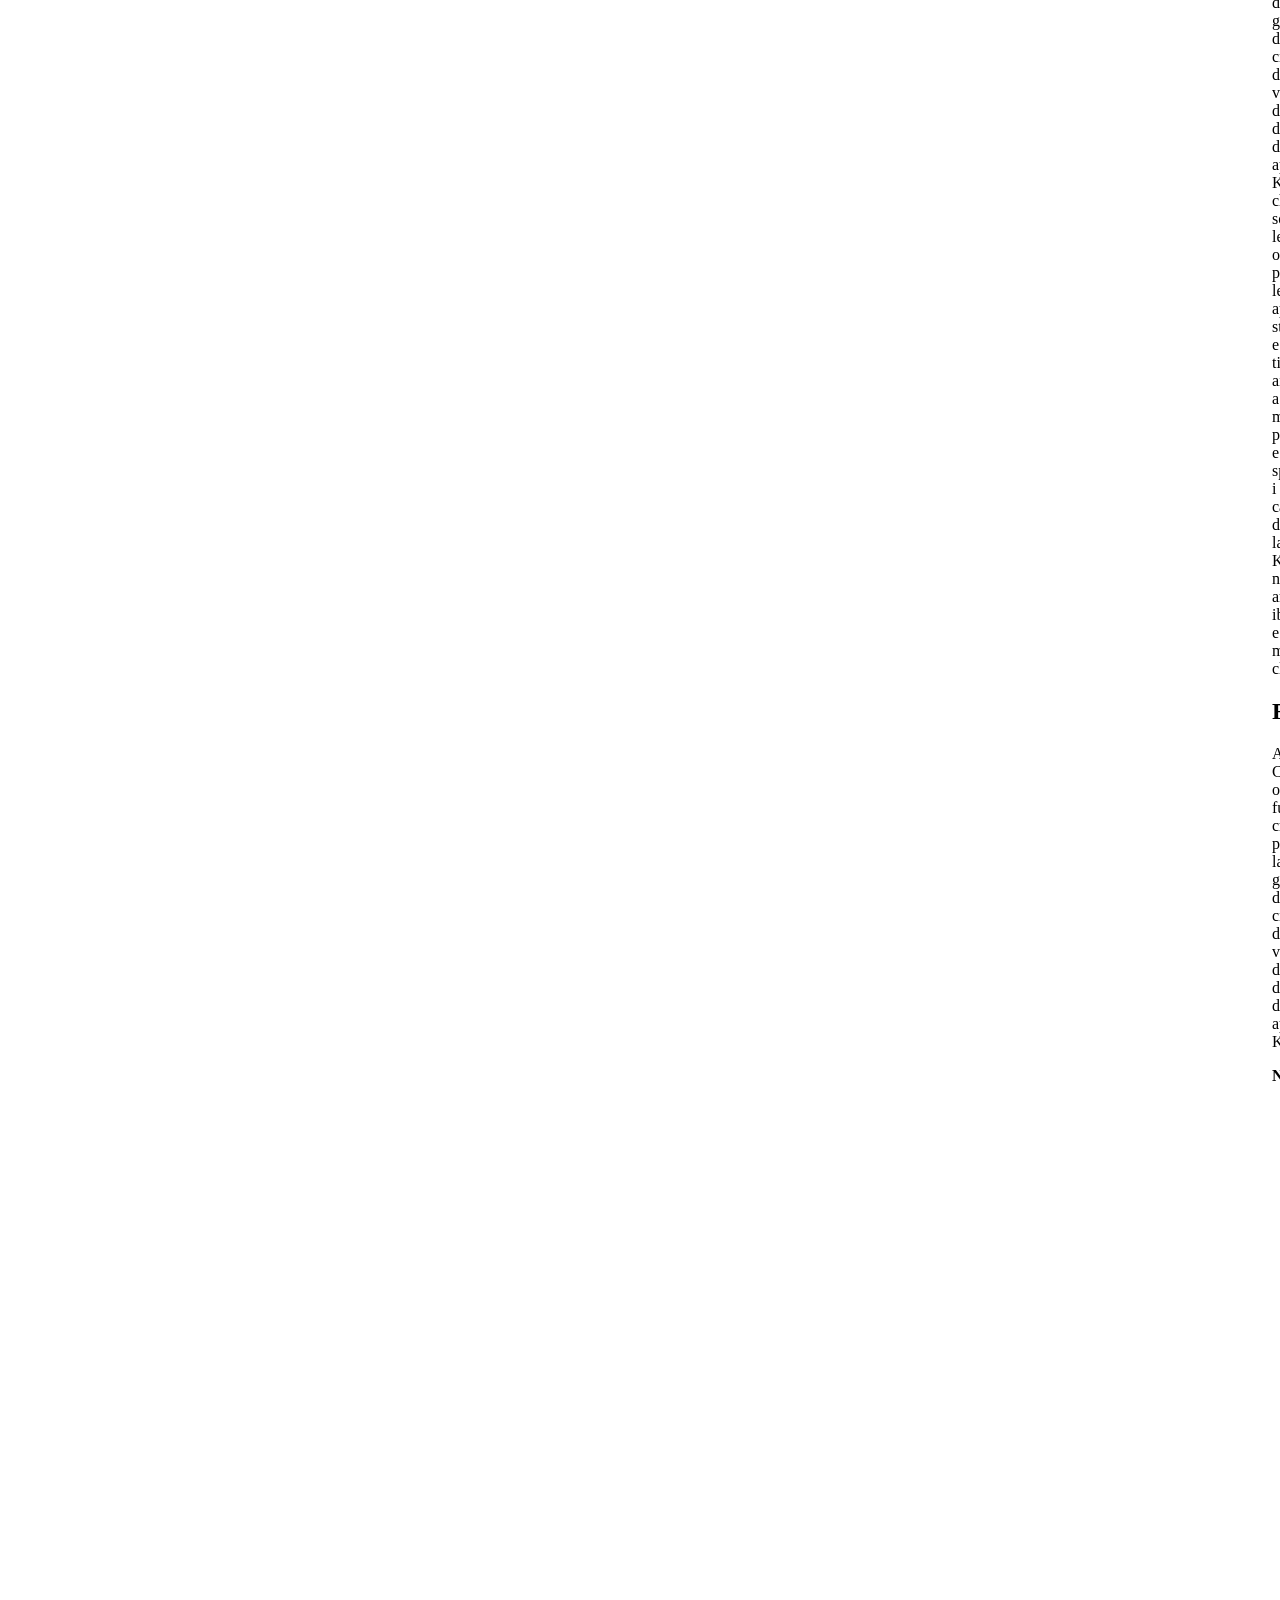
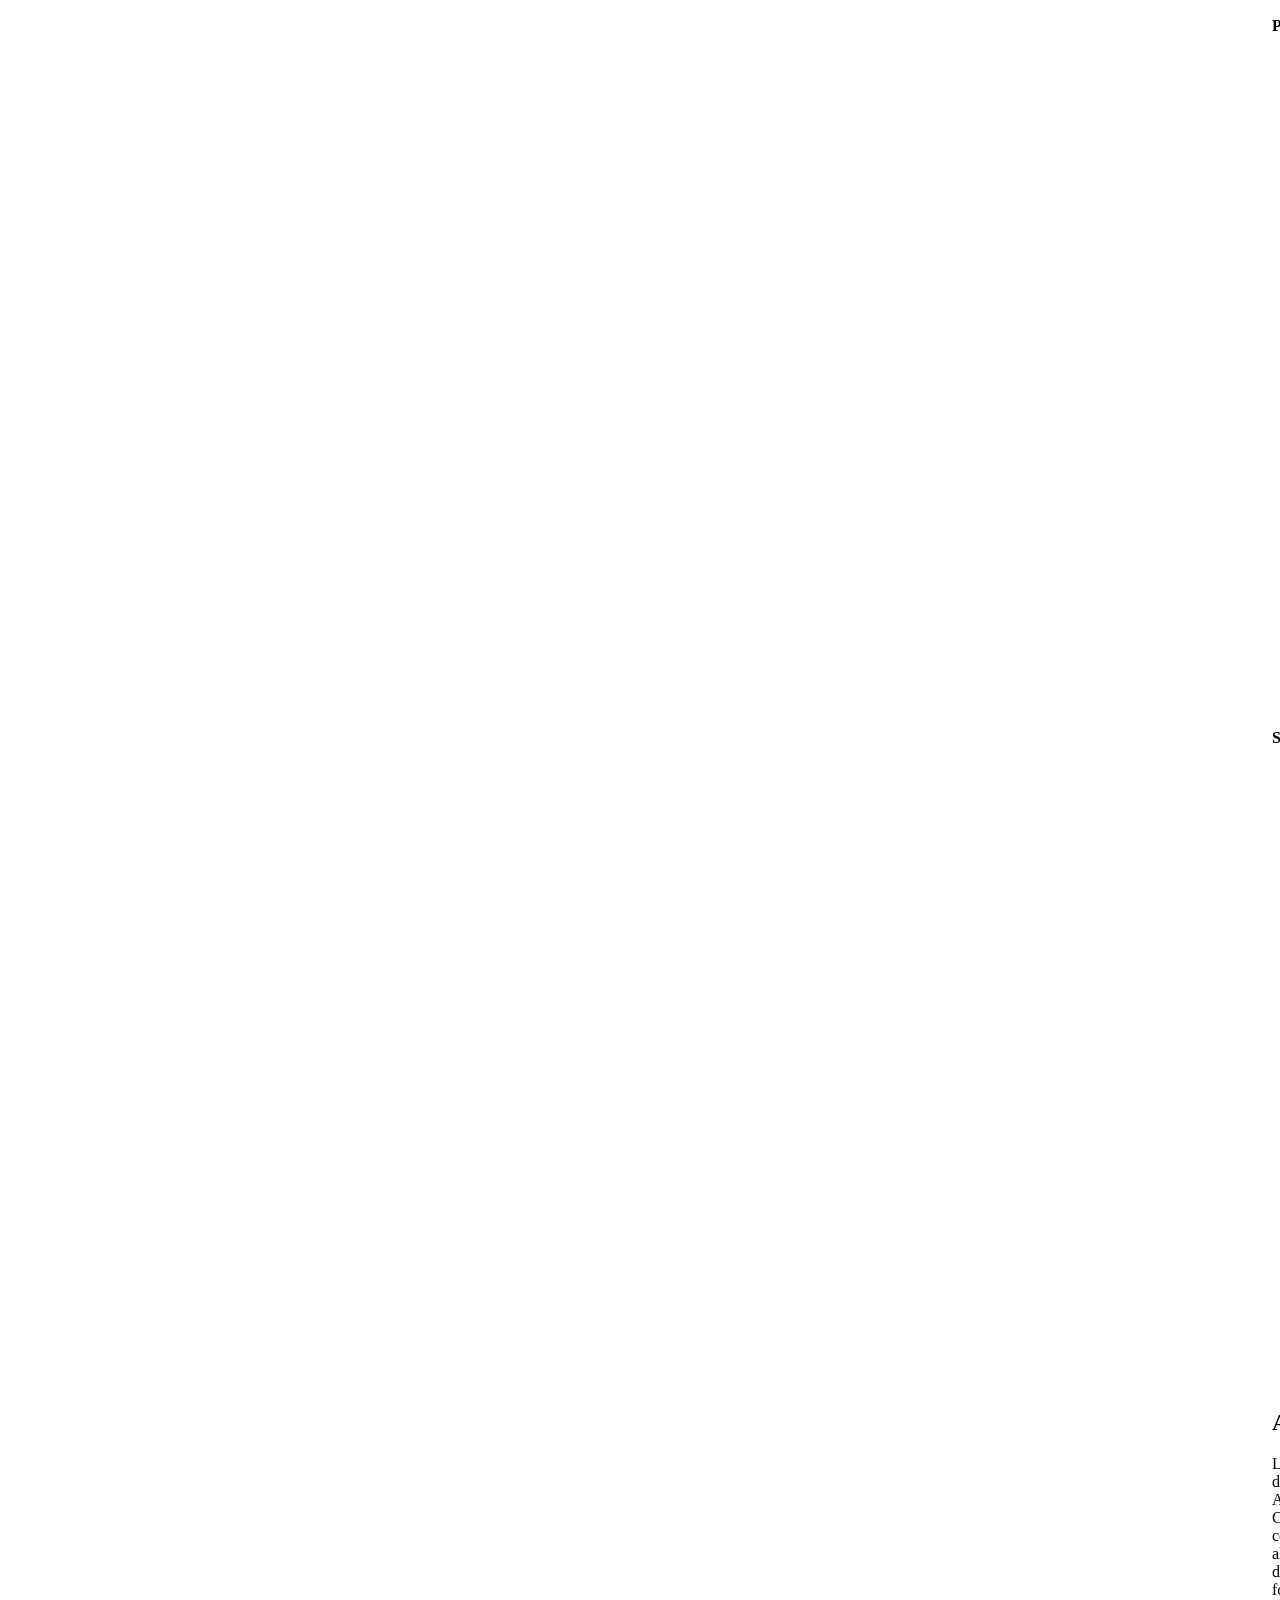
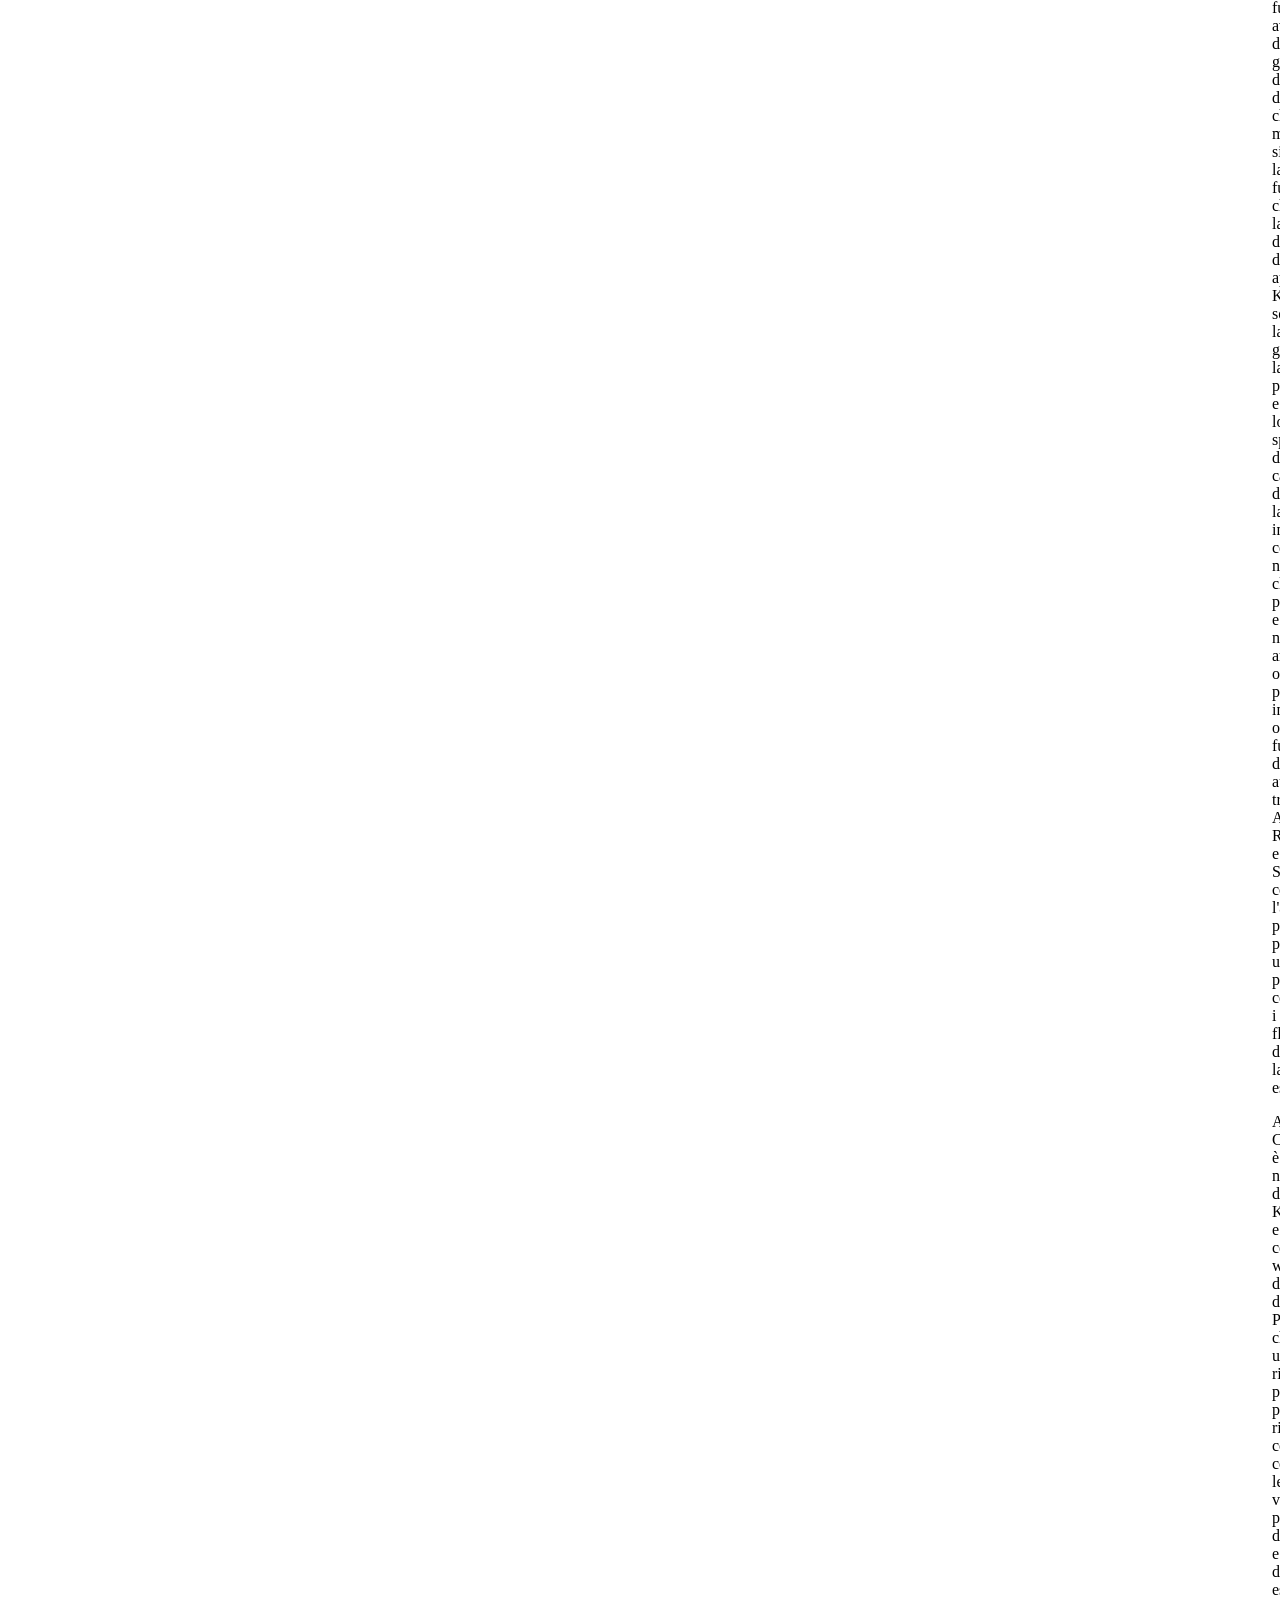
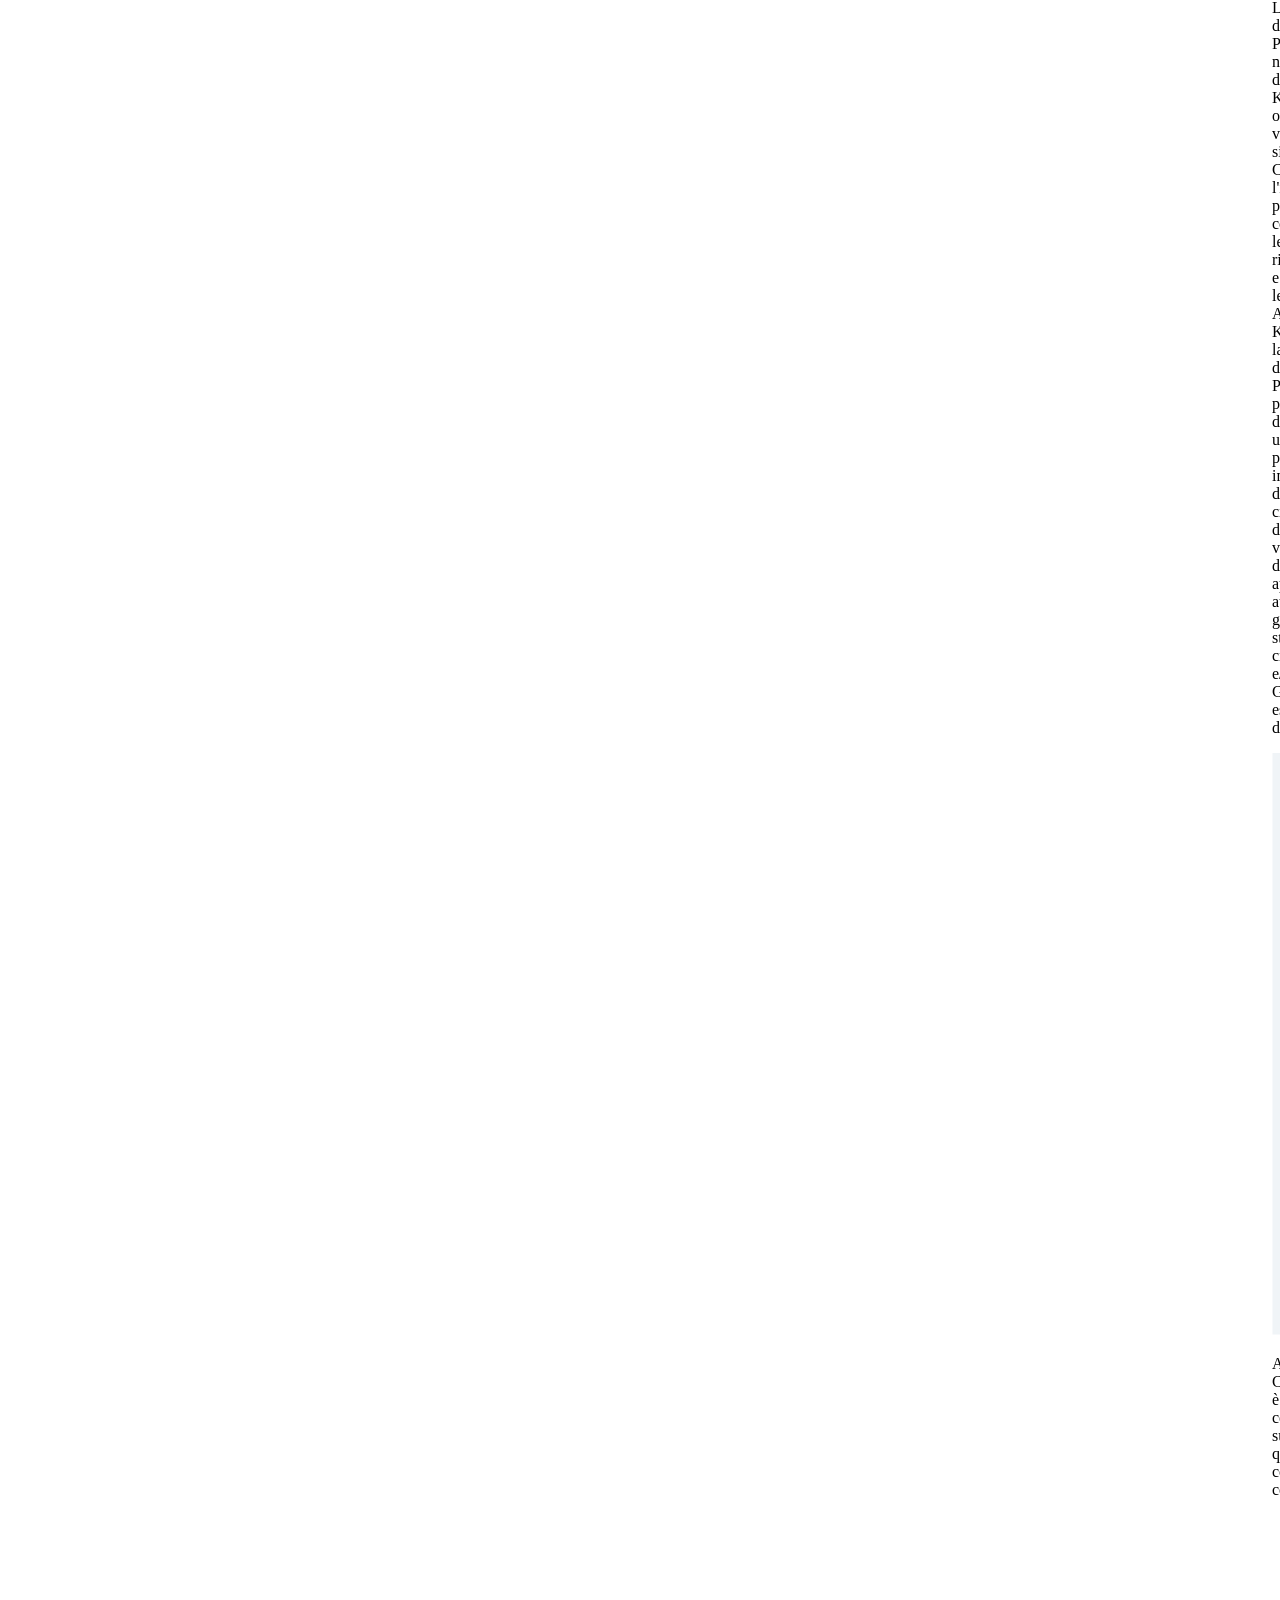
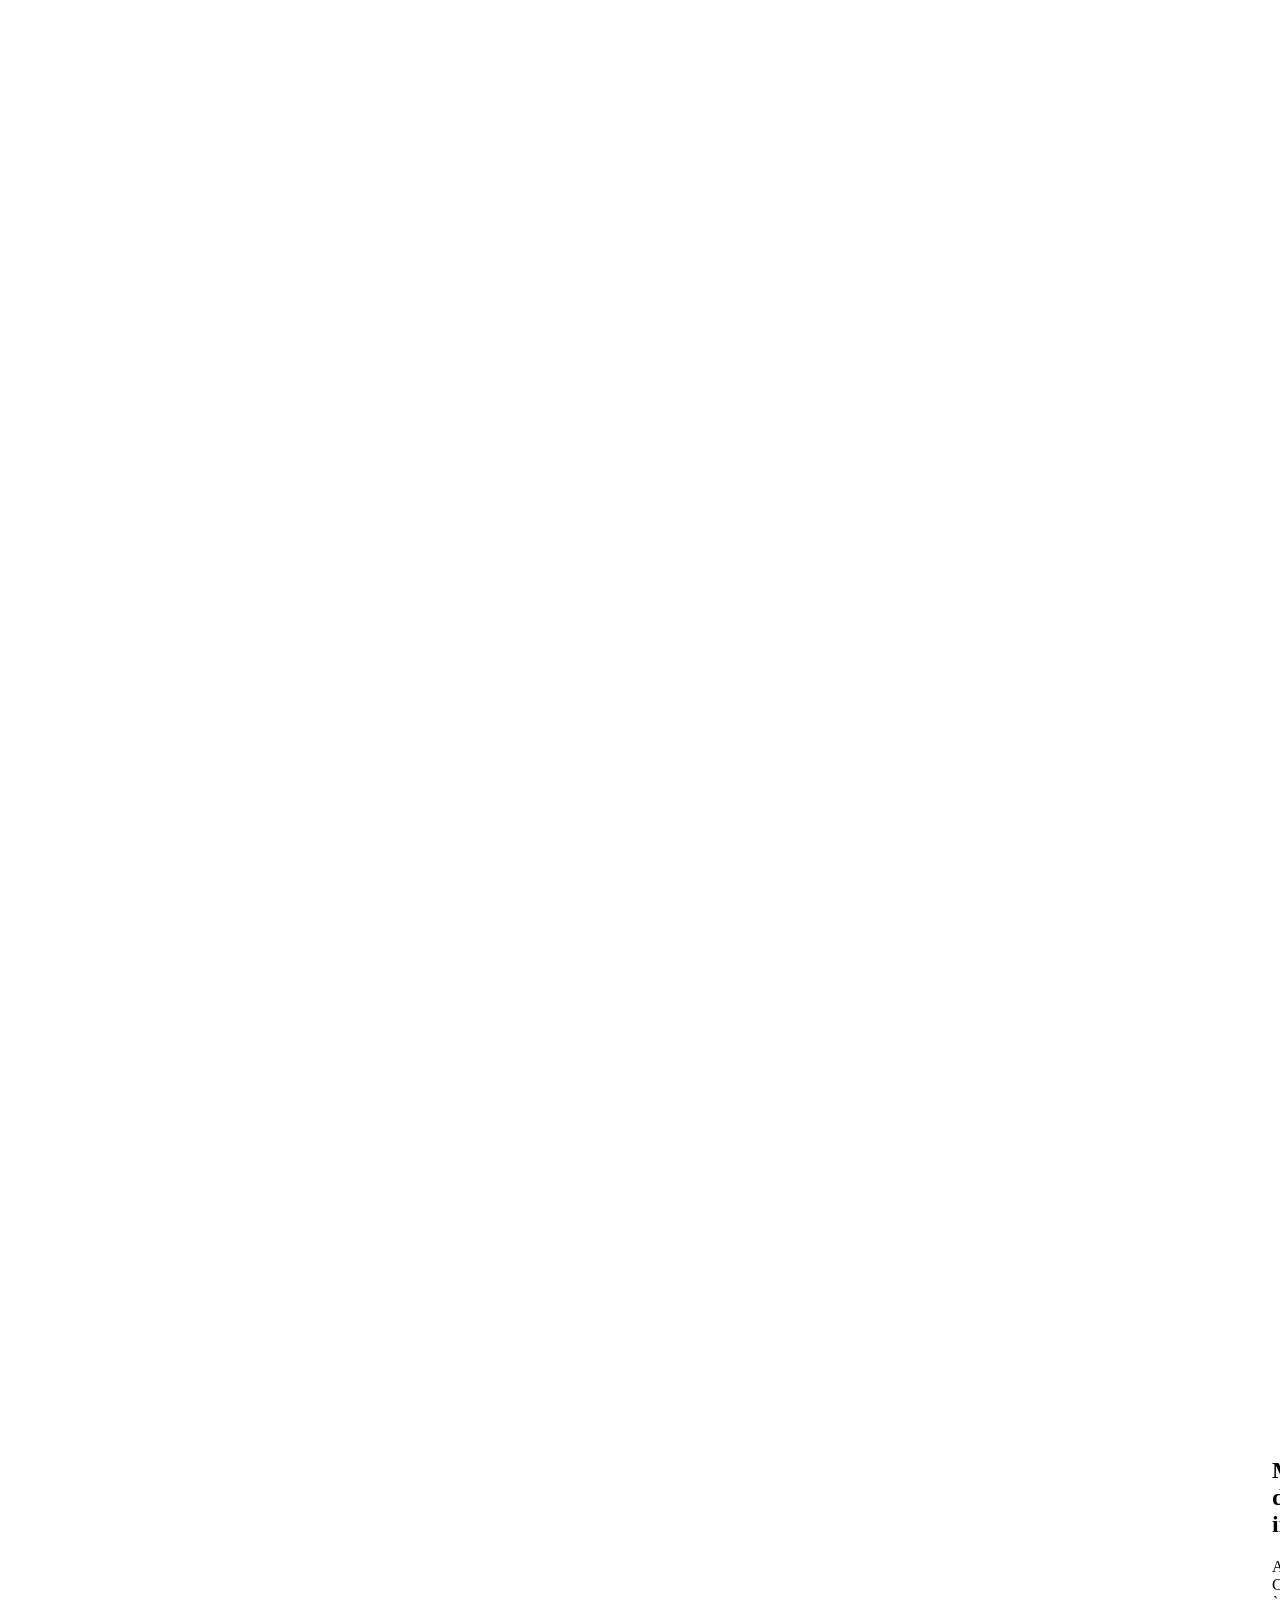
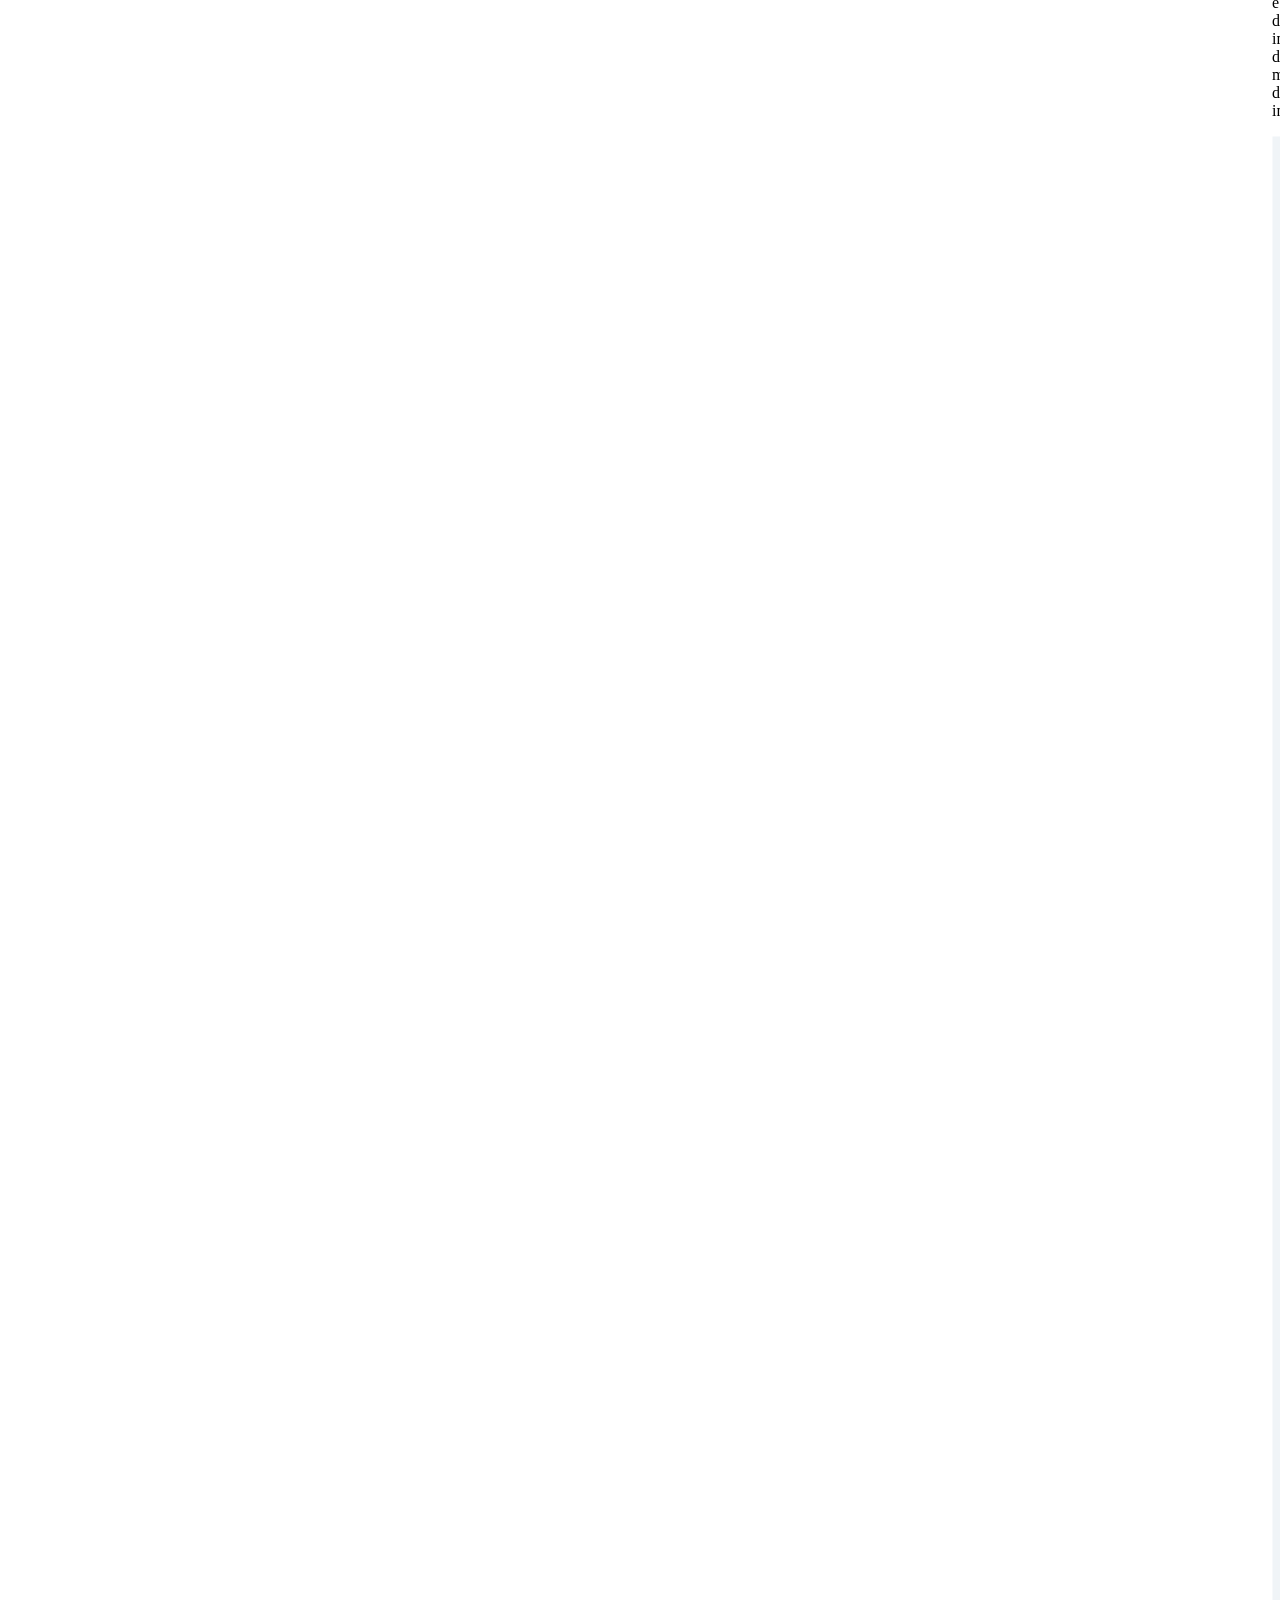
==== commit fd0b9bd5: "Built from 514e927 NetAppDocs/netappdocs-build@b78b65c3d71277b9e246d7046c70cc524d041651" ====
--- a/intro-family.html
+++ b/intro-family.html
@@ -1,12 +1,12 @@
 <!DOCTYPE html>
 <html lang="it">
   <head class="at-element-marker">
-  <title>Scopri di più sulla famiglia di prodotti Astra</title>
+  <title>Scopri di più su Astra Control</title>
   <meta charset="utf-8">
   <meta http-equiv="x-ua-compatible" content="ie=edge,chrome=1">
   <meta http-equiv="language" content="en">
   <meta name="viewport" content="width=device-width, initial-scale=1">
-  <meta property="og:title" content="Scopri di più sulla famiglia di prodotti Astra" />
+  <meta property="og:title" content="Scopri di più su Astra Control" />
 	<meta property="og:type" content="website" />
 	<meta property="og:url" content="https://docs.netapp.com/it-it/astra-family/intro-family.html" />
 	<meta property="og:description" content="Astra è un servizio di gestione del ciclo di vita dei dati delle applicazioni Kubernetes che semplifica le operazioni per le applicazioni stateful. Proteggi,..." />
@@ -22,15 +22,13 @@
 
   <!-- RSS Feed --><!-- CSS Definitions: NetApp CSS should be defined after generic css -->
 
-  <!-- Elastic Search -->
-  <link rel="stylesheet" href="//cdn.jsdelivr.net/searchkit/0.10.0/theme.css">
 
   <!-- Combined CSS -->
-  <link rel="stylesheet" type="text/css" href="/it-it/astra-family/css/netappdocs.css">
+  <link rel="stylesheet" type="text/css" href="/it-it/astra-family/css/ie-netappdocs.css">
 
   
-  <link rel="stylesheet" href="/it-it/astra-family/css/landing-page.css" type="text/css">
-  <link rel="stylesheet" href="/it-it/astra-family/css/tabbed-blocks.css" type="text/css">
+  <link rel="stylesheet" href="/it-it/astra-family/css/ie-landing-page.css" type="text/css">
+  <link rel="stylesheet" href="/it-it/astra-family/css/ie-tabbed-blocks.css" type="text/css">
   <!-- Canonical url -->
   <link rel="canonical" href="https://docs.netapp.com/it-it/astra-family/intro-family.html" />
   <link rel="alternate" hreflang="x-default" href="https://docs.netapp.com/us-en/astra-family/intro-family.html" />
@@ -43,115 +41,49 @@
   <link rel="alternate" hreflang="de" href="https://docs.netapp.com/de-de/astra-family/intro-family.html" />
   <link rel="alternate" hreflang="es" href="https://docs.netapp.com/es-es/astra-family/intro-family.html" />
   <link rel="alternate" hreflang="fr" href="https://docs.netapp.com/fr-fr/astra-family/intro-family.html" />
-  <!-- Top level site integrations --><script>
-    function addAdobeLaunch(adobeId) {
-      var head = document.getElementsByTagName('head')[0];
-      var adobe = document.createElement("script");
-      adobe.type = "text/plain";
-      adobe.className = "optanon-category-C0002";
-      adobe.src = "//assets.adobedtm.com/60287eadf1ee/c284da483c83/"+adobeId+".min.js";
-      head.appendChild(adobe);
-    }
-
-    function addGoogleAnalytics(gtagId) {
-      var google = document.createElement("script");
-      google.type = "text/plain";
-      google.className = "optanon-category-C0002";
-      google.src = "https://www.googletagmanager.com/gtag/js?id="+gtagId;
-      var head = document.getElementsByTagName('head')[0];
-      head.appendChild(google);
-
-      window.dataLayer = window.dataLayer || [];
-      function gtag(){dataLayer.push(arguments);}
-      gtag('js', new Date());
-      gtag('config', gtagId);
-    }
-
-    function addConsent(consentId) {
-      var head = document.getElementsByTagName('head')[0];
-      var onetrustConsent = document.createElement("script");
-      onetrustConsent.type = "text/javascript";
-      onetrustConsent.src = "https://cdn.cookielaw.org/consent/"+consentId+"/OtAutoBlock.js";
-      head.appendChild(onetrustConsent);
-
-      var onetrustScript = document.createElement("script");
-      onetrustScript.type = "text/javascript";
-      onetrustScript.src = "https://cdn.cookielaw.org/scripttemplates/otSDKStub.js";
-      onetrustScript.charset = "UTF-8";
-      onetrustScript.dataset.documentLanguage = "true";
-      onetrustScript.dataset.domainScript = consentId;
-      head.appendChild(onetrustScript);
-    }addConsent("72570c5c-fe30-465f-b0e0-b77f7fb4ae34");
-    addAdobeLaunch("launch-e9ff3acac59f");
-    addGoogleAnalytics("UA-81697994-3");function OptanonWrapper() { }
+  <!-- Top level site integrations -->
+<script type="text/javascript" src="https://cdn.cookielaw.org/consent/72570c5c-fe30-465f-b0e0-b77f7fb4ae34/OtAutoBlock.js"></script>
+    <script type="text/javascript" src="https://cdn.cookielaw.org/scripttemplates/otSDKStub.js" charset="UTF-8" data-document-language="true" data-domain-script="72570c5c-fe30-465f-b0e0-b77f7fb4ae34"></script>
+    <script type="text/javascript">function OptanonWrapper() { }</script>
+    <script type="text/plain" class="optanon-category-C0002" src="https://assets.adobedtm.com/60287eadf1ee/c284da483c83/launch-e9ff3acac59f.min.js"></script>
+    <script class="optanon-category-C0001">(function(w,d,s,l,i){w[l]=w[l]||[];w[l].push({'gtm.start':
+        new Date().getTime(),event:'gtm.js'});var f=d.getElementsByTagName(s)[0],
+        j=d.createElement(s),dl=l!='dataLayer'?'&l='+l:'';j.setAttributeNode(d.createAttribute('data-ot-ignore'));j.setAttribute('class','optanon-category-C0001');j.async=true;
+        j.src='https://www.googletagmanager.com/gtm.js?id='+i+dl+'';f.parentNode.insertBefore(j,f);
+        })(window,document,'script','dataLayer','GTM-MD73T9M');</script>
+
+  <script src="https://cdnjs.cloudflare.com/ajax/libs/jquery/2.1.4/jquery.min.js"></script>
+  
+  <script>
+    $(document).ready(function() {
+      const MASTHEAD_OFFSET = 65;
+      const SECTIONS = $("main h2, main h3");
+      // PAGE NAV - Init
+      if (SECTIONS.length == 0) {
+        // remove if there is no elements
+        /*
+        $("#ie-right-navbar").remove();
+        $("#ie-right-navbar-collapse").remove();
+        */
+      } else {
+        $(".page-nav-title").css('display', 'block');
+        for (var i = 0; i < SECTIONS.length; i++) {
+          var sectionId = $(SECTIONS[i]).attr('id');
+          var sectionName = $(SECTIONS[i]).text();
+          var subClass = $(SECTIONS[i]).is("h3") ? ' page-nav__sublink' : '';
+          $("#page-menu").append('<li class="page-nav-item"><a href="#' + sectionId + '" class="page-nav__link' + subClass + '">' + sectionName + '</a></li>');
+        }
+      }
+    });
   </script>
-  <script src="https://cdnjs.cloudflare.com/ajax/libs/jquery/2.1.4/jquery.min.js"></script>
+  
   <script src="https://cdnjs.cloudflare.com/ajax/libs/jquery-cookie/1.4.1/jquery.cookie.min.js"></script>
 
-  <!-- Used for Product Family Page Sidebar Visibility --><link rel="stylesheet" href='/it-it/astra-family/css/product-family.css' type="text/css">
-  <script src='/it-it/astra-family/js/product-family.js'></script><!-- Used to import Promise for IE. Required for SearchKit -->
-  <script src="https://cdnjs.cloudflare.com/ajax/libs/bluebird/3.3.5/bluebird.min.js"></script><script src='/it-it/astra-family/js/na-search.js'></script><script src='/it-it/astra-family/js/na-pagenav.js'></script><script src='/it-it/astra-family/js/na-utility.js'></script>
- <!--  
-  <link rel='stylesheet' href='/it-it/astra-family/css/prism.css' type='text/css'>
-  <link rel='stylesheet' href='/it-it/astra-family/css/prism-netapp.css' type='text/css'>
- -->
-
-  <!-- <script src='/it-it/astra-family/js/na-utility.js'></script> -->
-  <script src='/it-it/astra-family/js/clouddocs.js'></script>
-  <script src='/it-it/astra-family/js/jquery.navgoco.min.js'></script>
-  <script src="https://maxcdn.bootstrapcdn.com/bootstrap/3.3.7/js/bootstrap.min.js" integrity="sha384-Tc5IQib027qvyjSMfHjOMaLkfuWVxZxUPnCJA7l2mCWNIpG9mGCD8wGNIcPD7Txa" crossorigin="anonymous"></script>
-  <!-- <script src='/it-it/astra-family/js/toc.js'></script> -->
-  <!-- <script src='/it-it/astra-family/js/customscripts.js'></script> --><script>
-      $(document).ready(function() {
-          
-          var collapseOnInit = true;
-          
-
-          var navSettings = {
-              "caretHtml": '',
-              "accordion": collapseOnInit,
-              "openClass": 'active', // open
-              "save": false, // leave false or nav highlighting doesn't work right
-              "cookie": {
-                  "name": 'navgoco',
-                  "expires": false,
-                  "path": '/'
-              },
-              "slide": {
-                  "duration": 400,
-                  "easing": 'swing'
-              }
-          };
-
-          // Initialize navgoco with default options
-          $("#mysidebar").navgoco(navSettings);
-          
-
-          $("#collapseAll").click(function(e) {
-              e.preventDefault();
-              $("#mysidebar").navgoco('toggle', false);
-          });
-
-          $("#expandAll").click(function(e) {
-              e.preventDefault();
-              $("#mysidebar").navgoco('toggle', true);
-          });
-
-          $(".sidebar-nav-container").on("scroll", function() {
-            $.cookie("sidebarScroll", $(".sidebar-nav-container").scrollTop(), {
-              path    : "/it-it/astra-family"  
-            });
-          });
-          $(function() {
-            if ($.cookie("sidebarScroll")) {
-              $(".sidebar-nav-container").scrollTop($.cookie("sidebarScroll"));
-            }
-          });
-
-      });
-
-  </script>
-  <script>
+  <!-- Used for Product Family Page Sidebar Visibility --><link rel="stylesheet" href='/it-it/astra-family/css/ie-product-family.css' type="text/css">
+  <script src='/it-it/astra-family/js/ie-product-family.js'></script><!-- Used to import Promise for IE. Required for SearchKit -->
+  <script src="https://cdnjs.cloudflare.com/ajax/libs/bluebird/3.3.5/bluebird.min.js"></script><script src='/it-it/astra-family/js/na-search.js'></script><script src='/it-it/astra-family/js/ie-clouddocs.js'></script>
+  <script src="https://maxcdn.bootstrapcdn.com/bootstrap/3.3.7/js/bootstrap.min.js" integrity="sha384-Tc5IQib027qvyjSMfHjOMaLkfuWVxZxUPnCJA7l2mCWNIpG9mGCD8wGNIcPD7Txa" crossorigin="anonymous"></script><script>
+    /*
       $(document).ready(function() {
           $("#tg-sb-link").click(function() {
               $("#tg-sb-sidebar").toggle();
@@ -161,328 +93,571 @@
               $("#tg-sb-icon").toggleClass('fa-toggle-off');
           });
       });
+      */
   </script>
   <script src='/it-it/astra-family/js/custom-dropdown.js'></script>
   <script src='/it-it/astra-family/js/FileSaver.min.js'></script>
   <script src='/it-it/astra-family/js/jszip-utils.min.js'></script>
-  <script src='/it-it/astra-family/js/jszip.min.js'></script>
-  <!-- <script src='/it-it/astra-family/js/pdf-ux.js'></script> -->
-</head>
+  <script src='/it-it/astra-family/js/jszip.min.js'></script></head>
 
 
   <body class role="document" data-flavor="">
-    <div id="page" class="n-off-canvas-menu">
-      <div class="n-off-canvas-menu__menu"><!--TODO: Add offcanvas code --></div>
-      <div class="n-off-canvas-menu__content-wrap">
-        <header class="site-header" id="banner">
-  
-  <!-- Start Page Toolbar -->
-  
-  
-  <!-- Start top_hat -->
-  <div class="n-top-hat">
-    <div class="n-container">
-      <div class="n-top-hat__cross-property-nav">
-        <ul class="n-top-hat__list">
-          <li class="n-top-hat__list-item">
-            <a href="https://www.netapp.com/products-a-z/" class="n-top-hat__link">Prodotto e soluzioni</a>
-          </li>
-          <li class="n-top-hat__list-item">
-            <a href="https://www.netapp.com/support-and-training/netapp-university/" class="n-top-hat__link">Supporto e training</a>
-          </li>
-          <li class="n-top-hat__list-item">
-            <a href="https://cloud.netapp.com" class="n-top-hat__link">Cloud Central</a>
-          </li>
-          <li class="n-top-hat__list-item">
-            <a href="https://community.netapp.com/" class="n-top-hat__link">Community</a>
-          </li>
-          <li class="n-top-hat__list-item">
-            <a href="https://blog.netapp.com/" class="n-top-hat__link">Blog</a>
-          </li>
-          <li class="n-top-hat__list-item">
-            <a href="https://customers.netapp.com/en/" class="n-top-hat__link">Testimonianze dei clienti</a>
-          </li>
-        </ul>
-      </div>
-      <div class="n-top-hat__utils">
-        <ul class="n-top-hat__list">
-          <li class="n-top-hat__list-item">
-            <a href="https://www.netapp.com/company/contact-us/" target="_self" class="n-top-hat__link" data-ntap-ui="contact-us">Contatto</a>
-          </li>
-        </ul>
-      </div>
-    </div>
-  </div>
-  <!-- End top_hat -->
-
-  <!-- Start property bar -->
-  <style>
-    .n-property-navigation-bar__menus--desktop-experience .n-menu--mega__default-content__heading span {
-    color: #34B0FF;
-    }
-  </style>
-  <div class="n-property-bar " data-ntap-ui="sticky-nav">
-    <div class="n-property-bar__inner-wrap">
-      <div class="n-property-bar__menu-toggle">
-        <a href="#" class="n-property-bar__menu-toggle-link">
-          <span class="n-property-bar__menu-toggle-text">Menu</span>
-          <svg class="n-icon-bars n-property-bar__menu-toggle-icon" aria-labelledby="title">
-            <title>bars</title>
-            <use xlink:href="/it-it/astra-family/images/sprite.svg#bars"></use>
-          </svg>
-        </a>
-      </div>
-      <div class="n-property-bar__property-mark ">
-        <a href="https://www.netapp.com" class="n-property-bar__property-link">
-          <div class="n-property-bar__logo">
-            <svg class="n-icon-netapp-mark n-icon-netapp-mark n-property-bar__netapp-mark-icon" aria-labelledby="title">
-              <title>netapp-mark</title>
-              <use xlink:href="/it-it/astra-family/images/sprite.svg#netapp-mark"></use>
-            </svg>
-            <svg class="n-icon-netapp-logo n-property-bar__logo-svg" aria-labelledby="title">
-              <title>netapp-logo</title>
-              <use xlink:href="/it-it/astra-family/images/sprite.svg#netapp-logo"></use>
-            </svg>
-          </div>
-        </a>
-      </div>
-
-      
-      
-      
-      <div class="search-property-bar">
-        <div id="search-demo-container" class="searchbox n-property-bar__search">
-          <div id="react-search" 
-          data-search-html="/it-it/astra-family/search.html"
-          data-type="widget" 
-          data-placeholder="Esplora la documentazione"
-          data-no-results-found="Nessun risultato per {query}"
-          data-did-you-mean="Cerca {suggestion}."
-          data-no-results-found-did-you-mean="Nessun risultato per {query}. Intendi {suggestion}?"
-          data-results-found="{hitCount} risultati trovati"
-          data-error-message="Si è verificato un problema durante il recupero dei risultati. Riprova."
-          data-error-reset="Reimposta ricerca"
-          data-sk-es-pf-indexes=""
-          data-flavor=""></div>
-          <button class="n-property-bar__search-toggle-button" type="button">
-            <svg class="n-icon-search n-property-bar__search-toggle-button-icon" aria-labelledby="title">
-              <title>search</title>
-              <use xmlns:xlink="http://www.w3.org/1999/xlink" xlink:href="/it-it/astra-family/images/sprite.svg#search"></use>
-            </svg>
-          </button>
-        </div>
-      </div>
-      
-    </div>
-  </div>
-  <div class="n-property-bar__toolbar">
-    <!-- Start Language Selector --><div id="language-dropdown" class="custom-dropdown custom-dropdown-lang">
-      <div class="custom-dropdown-select custom-dropdown-select-lang">
-      <span class="lang-name">Italiano</span>
-          <svg class="n-globe__icon" aria-labelledby="title">
-            <title>globe</title>
-            <use xmlns:xlink="http://www.w3.org/1999/xlink" xlink:href="/it-it/astra-family/images/sprite.svg#globe"></use>
-          </svg>
-        </button>
-      </div>
-
-      <ul class="custom-dropdown-menu"><li>
-          <a href="https://docs.netapp.com/it-it/astra-family/intro-family.html" target="_self"><span translate="no" class="notranslate">Italiano</span></a>
-        </li><li>
-          <a href="https://docs.netapp.com/us-en/astra-family/intro-family.html" target="_self"><span translate="no" class="notranslate">English</span></a>
-        </li><li>
-          <a href="https://docs.netapp.com/ja-jp/astra-family/intro-family.html" target="_self"><span translate="no" class="notranslate">日本語</span></a>
-        </li><li>
-          <a href="https://docs.netapp.com/ko-kr/astra-family/intro-family.html" target="_self"><span translate="no" class="notranslate">한국어</span></a>
-        </li><li>
-          <a href="https://docs.netapp.com/zh-cn/astra-family/intro-family.html" target="_self"><span translate="no" class="notranslate">简体中文</span></a>
-        </li><li>
-          <a href="https://docs.netapp.com/zh-tw/astra-family/intro-family.html" target="_self"><span translate="no" class="notranslate">繁體中文</span></a>
-        </li><li>
-          <a href="https://docs.netapp.com/de-de/astra-family/intro-family.html" target="_self"><span translate="no" class="notranslate">Deutsch</span></a>
-        </li><li>
-          <a href="https://docs.netapp.com/es-es/astra-family/intro-family.html" target="_self"><span translate="no" class="notranslate">Español</span></a>
-        </li><li>
-          <a href="https://docs.netapp.com/fr-fr/astra-family/intro-family.html" target="_self"><span translate="no" class="notranslate">Français</span></a>
-        </li></ul>
-    </div>
-    <!-- End Language Selector -->
-
-    <div class="n-property-bar__cta"></div>
-  </div>
-  <!-- End property bar -->
-</header>
-
+    <div class="skip-to-main">
+      <a href="#main" >Skip to main content</a>
+    </div><noscript><iframe src="https://www.googletagmanager.com/ns.html?id=GTM-MD73T9M"
+      height="0" width="0" style="display:none;visibility:hidden"></iframe></noscript><div id="page" class="">
+      <div id="ie-phone-menu" class=""></div>
+      <div id="ie-content-wrap" class="">
+        <nav id="ie-new-header">
+    <ul>
+        <li id="ie-phone-menu-button">
+            <a href="#">
+                <image id="" src="/it-it/astra-family/images/hamburger.svg" alt="menu" />
+            </a>
+        </li>
+
+        <li>
+            <a href="https://www.netapp.com/it">
+                <image id="ie-header-logo" src="/it-it/astra-family/images/netapp_logo.svg" alt="netapp" />
+            </a>
+        </li>
+        <li id="ie-header-docs">
+            <a href="https://www.netapp.com/it/support-and-training/documentation/">Documenti</a>
+        </li>
+
+        <!-- Empty container to push header left with or without lang selector -->
+        <li id="empty-container" style="margin-left: auto">
+        </li>
+        <!-- Start Language Selector --><li id="ie-language-dropdown">
+            <div id="language-dropdown" class="custom-dropdown custom-dropdown-lang">
+                <div class="custom-dropdown-select custom-dropdown-select-lang">
+                    <img src="/it-it/astra-family/images/language_white_24dp.svg" class="n-globe__icon" />
+                    <span class="lang-name">Italiano</span>
+                    <img src="/it-it/astra-family/images/dropdown-arrow.svg" alt="" class="custom-icon chevrondown header invisible" />
+                    <img src="/it-it/astra-family/images/dropdown-arrow.svg" alt="" class="custom-icon chevronup header" />
+                    </button>
+                </div>
+
+                <ul class="custom-dropdown-menu"><li>
+                        <a href="https://docs.netapp.com/it-it/astra-family/intro-family.html"
+                            target="_self"><span translate="no" class="notranslate">Italiano</span></a>
+                    </li><li>
+                        <a href="https://docs.netapp.com/us-en/astra-family/intro-family.html"
+                            target="_self"><span translate="no" class="notranslate">English</span></a>
+                    </li><li>
+                        <a href="https://docs.netapp.com/ja-jp/astra-family/intro-family.html"
+                            target="_self"><span translate="no" class="notranslate">日本語</span></a>
+                    </li><li>
+                        <a href="https://docs.netapp.com/ko-kr/astra-family/intro-family.html"
+                            target="_self"><span translate="no" class="notranslate">한국어</span></a>
+                    </li><li>
+                        <a href="https://docs.netapp.com/zh-cn/astra-family/intro-family.html"
+                            target="_self"><span translate="no" class="notranslate">简体中文</span></a>
+                    </li><li>
+                        <a href="https://docs.netapp.com/zh-tw/astra-family/intro-family.html"
+                            target="_self"><span translate="no" class="notranslate">繁體中文</span></a>
+                    </li><li>
+                        <a href="https://docs.netapp.com/de-de/astra-family/intro-family.html"
+                            target="_self"><span translate="no" class="notranslate">Deutsch</span></a>
+                    </li><li>
+                        <a href="https://docs.netapp.com/es-es/astra-family/intro-family.html"
+                            target="_self"><span translate="no" class="notranslate">Español</span></a>
+                    </li><li>
+                        <a href="https://docs.netapp.com/fr-fr/astra-family/intro-family.html"
+                            target="_self"><span translate="no" class="notranslate">Français</span></a>
+                    </li></ul>
+            </div>
+            </li>
+        <!-- End Language Selector -->
+
+
+        <li id="ie-allnetapp">
+            <div id="allnetapp-dropdown" class="custom-dropdown custom-dropdown-allnetapp">
+                <div class="custom-dropdown-select custom-dropdown-select-allnetapp">
+                    <img src="/it-it/astra-family/images/apps_white_24dp.svg" alt="" class="allnetapp-icon" />
+                    <span class="allnetapp-name">Tutto NetApp</span>
+                    <img src="/it-it/astra-family/images/dropdown-arrow.svg" alt="" class="custom-icon chevrondown header invisible" />
+                    <img src="/it-it/astra-family/images/dropdown-arrow.svg" alt="" class="custom-icon chevronup header" />
+                    </button>
+                </div>
+
+                <ul class="custom-dropdown-menu allnetapp-dropdown">
+                    <li>
+                        <a href="https://bluexp.netapp.com/"
+                            target="_self"><span translate="no" class="notranslate">BlueXP</span></a>
+                    </li>
+                    <li>
+                        <a href="https://mysupport.netapp.com/site/"
+                            target="_self"><span translate="no" class="notranslate">Supporto</span></a>
+                    </li>
+                    <li>
+                        <a href="https://kb.netapp.com/"
+                            target="_self"><span translate="no" class="notranslate">Knowledge Base</span></a>
+                    </li>
+                    <li>
+                        <a href="https://www.netapp.com/it/support-and-training/netapp-learning-services/"
+                            target="_self"><span translate="no" class="notranslate">Training</span></a>
+                    </li>
+                </ul>
+            </div>
+
+        </li>
+
+    </ul>
+</nav>
 
         <main id="n-main-content" class="n-main-content">
           <!-- Start Documentation Content -->
 <div class="ie-main">
-  <!-- Sidebar Column -->
+
+<div id="ie-new-sidebar-collapse" style="display: none">
+    <img id="sidebar-expand" class="ie-searchbox-icon" src="/it-it/astra-family/images/double_arrow.svg" alt="" />
+</div>
+<div id="ie-new-sidebar">
+    <div id="ie-product-identity-lockup">
+        <div id="sidebar-collapse" class="">
+            <img src="/it-it/astra-family/images/double_arrow.svg" alt="" />
+        </div>
+        <div id="ie-breadcrumb" class="">
+  <ul class="ie-breadcrumb">
+    <li class="">
+      <a href="https://docs.netapp.com">Tutti i documenti</a>
+    </li>
+    
+    
+
+    
+  </ul>
   
-  <div class="col-md-3" id="sidebar-height">
-      <button id="btn-sidebar-collapse" onclick="hideSidebar()"><img src="/it-it/astra-family/images/collapse.png" alt="Comprimi pannello di navigazione"></button>
-      <div class="sidebar-nav-container" id="mysidebardiv">
-  <ul id="mysidebar" class="nav"><li 
+  <div class="ie-product-name" >
+    <!--<a href="/it-it/astra-family/">-->
+      Astra Family
+    <!--</a>-->
+  </div>
+</div>
+
+            
+
+        
+        
+
+<div id="ie-searchbox" class="ie-searchbox-sidebar ">
+    <img class="ie-searchbox-icon" src="/it-it/astra-family/images/loupe.svg" alt=""/>
+    <div id="react-search" 
+        data-search-html="/it-it/astra-family/search.html" 
+        data-type="widget"
+        data-placeholder="Esplora la documentazione"
+        data-no-results-found="Nessun risultato per {query}"
+        data-did-you-mean="Cerca {suggestion}."
+        data-no-results-found-did-you-mean="Nessun risultato per {query}. Intendi {suggestion}?"
+        data-results-found="{hitCount} risultati trovati"
+        data-error-message="Si è verificato un errore. Riprova."
+        data-error-reset="Reimposta ricerca"
+        data-sk-es-pf-indexes="" 
+        data-flavor="">
+    </div>
+</div>
+        
+    </div>
+    <div id="ie-new-toc"><script>
+  let sidebarAccordion = true;
+
+  /* specific css rules for Mac */
+  if(navigator.platform.match('Mac') !== null) {
+    document.body.setAttribute('class', 'OSX');
+  }
+
+</script>
+
+<div id="ie-sidebar-container">
+  <ul id="ie-sidebar-list" ><li 
       data-pdf-exists="true" 
       data-pdf-filename="Documentazione della famiglia di prodotti Astra"
       data-li-level="1#" 
-      class=" "
-    ><a class="na-navbar-padding" href="/it-it/astra-family/index.html">
+      class="   "
+      dale-page-url="/intro-family.html" 
+      dale-entry-url="/index.html" 
+    ><a class="ie-sidebar-menuitem-1 " href="/it-it/astra-family/index.html">
         Documentazione della famiglia di prodotti Astra
-      </a></li><li 
-      data-pdf-exists="true" 
-      data-pdf-filename="Note legali"
-      data-li-level="1#" 
-      class=" "
-    ><a class="na-navbar-padding" href="/it-it/astra-family/legal-notices.html">
-        Note legali
       </a></li></ul>
 </div>
 <script>
-  window.onscroll = () => {
-    const value = -40 - (document.body.scrollHeight - (window.innerHeight + document.scrollingElement.scrollTop));
+
+  $(".ie-sidebar-button").click(function (e) {
+    e.preventDefault();
+    e.stopPropagation();
+
+    expandedLI = $('li.ie-sidebar-expand')
+
+    const li = $(this).closest("li");
+
+    const parentsLI = $(li).parents('li');
+
+    expandedLI.map(element => {
+      if (sidebarAccordion && !li.hasClass('ie-sidebar-expand') && jQuery.inArray(expandedLI[element], parentsLI) == -1) {
+        $(expandedLI[element]).toggleClass('ie-sidebar-expand');
+        $(expandedLI[element]).children("ul").animate({ height: 'toggle' }, 400, function () {
+          $(li).children("ul").toggleClass('ie-sidebar-open');
+
+        })
+      }
+
+    })
+
+    $(li).toggleClass('ie-sidebar-expand');
+    $(li).children("ul").animate({ height: 'toggle' }, 400, function () {
+      $(li).children("ul").toggleClass('ie-sidebar-open');
+    })
+  });
+
+
+  
+    $("li.ie-sidebar-selected").parents('ul').toggleClass("ie-sidebar-open");
+    $("li.ie-sidebar-selected").toggleClass("ie-sidebar-expand")
+    $("ul.ie-sidebar-open").parent().toggleClass("ie-sidebar-expand");
+    $("li.ie-sidebar-selected").children('ul').toggleClass("ie-sidebar-open")
+  
+  
+</script>
+    </div>
+</div>
+<script>
+
     
-    document.getElementById("sidebar-height").style.bottom = Math.max(0,value) + "px";
-};
+    let sidebarScrollTopPosition = 0;
+    $("#ie-new-toc").on("scroll", function () {
+        if (sidebarScrollTopPosition == 0) {
+            $.cookie("sidebarScroll", $("#ie-new-toc").scrollTop(), {
+                path: "/it-it/astra-family"
+            });
+        }
+
+        if ($("#ie-new-toc").scrollTop() > 0) {
+            $('#ie-product-identity-lockup').addClass('ie-addShadow');
+        } else {
+            $('#ie-product-identity-lockup').removeClass('ie-addShadow');
+        }
+    });
+
+    $(function () {
+        if ($.cookie("sidebarScroll")) {
+            $("#ie-new-toc").scrollTop($.cookie("sidebarScroll"));
+        }
+    });
+
+    function setSidebarBottom() {
+        const footerGap = PXinViewport($(".n-footer"));
+        document.getElementById("ie-new-sidebar").style.bottom = Math.max(0, footerGap) + "px";
+    }
+
+    window.onscroll = () => {
+        setSidebarBottom();
+    };
+
+    $("#sidebar-collapse").click(function (e) {
+        const sidebarWidth = $("#ie-new-sidebar").width() - $("#ie-new-sidebar-collapse").width();
+        e.preventDefault();
+        const width = $(".ie-content-pane").width();
+        const marginLeft = parseInt($(".ie-content-pane").css('marginLeft'));
+
+        if ($.cookie("sidebarScroll")) {
+            sidebarScrollTopPosition = $.cookie("sidebarScroll");
+        }
+
+        $("#ie-new-sidebar").animate({ width: 'toggle' }, 350, function () {
+            $("#ie-new-sidebar-collapse").show();
+            $("#ie-new-sidebar").removeClass("open")
+            $("#ie-new-sidebar").addClass("close")
+            $("#ie-new-sidebar").removeAttr("style")
+        });
+        $(".ie-content-pane").animate({ width: (width + sidebarWidth), marginLeft: (marginLeft - sidebarWidth) }, 350, function () {
+            resizeContent()
+        })
+
+    });
+    $("#sidebar-expand").click(function (e) {
+        const sidebarWidth = $("#ie-new-sidebar").width() - $("#ie-new-sidebar-collapse").width();
+        e.preventDefault();
+        const width = $(".ie-content-pane").width();
+        const marginLeft = parseInt($(".ie-content-pane").css('marginLeft'));
+
+        $("#ie-new-sidebar").animate({ width: 'toggle' }, 250, function () {
+            $('#ie-new-sidebar').css('display', 'flex');
+            $("#ie-new-sidebar-collapse").hide();
+            $("#ie-new-sidebar").removeClass("close")
+            $("#ie-new-sidebar").addClass("open")
+            setSidebarBottom();
+
+            if (sidebarScrollTopPosition != 0) {
+                $.cookie("sidebarScroll", sidebarScrollTopPosition, {
+                    path: "/it-it/astra-family"
+                })
+                $("#ie-new-toc").scrollTop(sidebarScrollTopPosition);
+                sidebarScrollTopPosition = 0;
+            }
+        });
+        $(".ie-content-pane").animate({ width: (width - sidebarWidth), 'marginLeft': (marginLeft + sidebarWidth) }, 250, function () {
+            resizeContent()
+        })
+    });
+    function resizeContent() {
+        const sidebarWidth = $("#ie-new-sidebar").width() - $("#ie-new-sidebar-collapse").width();
+        const rightNavbarVisible =  $("#ie-right-navbar").css('display') && $("#ie-right-navbar").css('display') != 'none';
+        const sidebarVisible = $("#ie-new-sidebar").css('display') != 'none';
+        const rightNavbarWidth = $("#ie-right-navbar").width();
+        const rightNavbarCollapseWidth = $("#ie-right-navbar-collapse").width();
+        const rightNavbarCollapseVisible = $("#ie-right-navbar-collapse").css('display') && $("#ie-right-navbar-collapse").css('display') != 'none';
+        
+        if (rightNavbarVisible && sidebarVisible) {
+            $(".ie-content-pane").width(`calc(100% - ${sidebarWidth + rightNavbarWidth}px)`)
+            $(".ie-content-pane").css('marginLeft', `${sidebarWidth}px`)
+        } else if (sidebarVisible) {
+            $(".ie-content-pane").css('marginLeft', `${sidebarWidth}px`)
+            if (rightNavbarCollapseVisible) {
+                $(".ie-content-pane").width(`calc(100% - ${sidebarWidth + rightNavbarCollapseWidth}px)`)
+            } else {
+                $(".ie-content-pane").width(`calc(100% - ${$("#ie-new-sidebar").width()}px)`)
+            }
+
+        } else if (rightNavbarVisible) {
+            $(".ie-content-pane").css('marginLeft', `${$("#ie-new-sidebar-collapse").width()}px`)
+            $(".ie-content-pane").width(`calc(100% - ${rightNavbarWidth}px)`)
+        } else {
+            $(".ie-content-pane").css('marginLeft', `${$("#ie-new-sidebar-collapse").width()}px`)
+            if (rightNavbarCollapseVisible) {
+                $(".ie-content-pane").width(`calc(100% - ${rightNavbarCollapseWidth}px)`);
+            } else {
+                $(".ie-content-pane").width(`calc(100% - ${$("#ie-new-sidebar-collapse").width()}px) `);
+            }
+            
+        }
+    }
+    $(window).on("resize load", function () {
+        setSidebarBottom();
+        resizeContent()
+    });
+
+
 </script>
-<!-- this highlights the active parent class in the navgoco sidebar. this is critical so that the parent expands when you're viewing a page. This must appear below the sidebar code above. Otherwise, if placed inside customscripts.js, the script runs before the sidebar code runs and the class never gets inserted.-->
-<script>$("li.active").parents('li').toggleClass("active");</script>
-<script>$("#mysidebar li.active").parents('ul').css("display","block");</script>
-
-
-  </div>
+
+<div class="ie-content-pane ie-component-detail-content ie-component-detail-content--show-code">
+    <!-- Begin of page container --><article class="page-content" id="main">
+      <!-- include utility.html -->
+      <div class="ie-info-disclaimer">
+    <span>
+      <div class="ie-info-disclaimer-container">
+        <div class="ie-info-disclaimer-icon">
+          <img src="/it-it/astra-family/images/notification-icons.svg" class="luci-icon" alt="" />
+        </div>
+        <div class="ie-info-disclaimer-content">
+          <span> La versione in lingua italiana fornita proviene da una traduzione automatica. Per eventuali incoerenze, fare riferimento alla versione in lingua inglese. </span>
+        </div>
+        <div style="clear:both;"></div>
+      </div>
+    </span>
+  </div><div class="ie-component-detail-heading-wrap">
+  <h1 class="ie-component-detail-heading">Scopri di più su Astra Control</h1>
+</div>
+
+<div id="ie-byline">
   
-
-  <div class="ie-content-pane n-doc__component-detail-content n-doc__component-detail-content--show-code">
-    <!-- Begin of page container --><article class="page-content" id="main">
-      <div class="ie-utility">
-  <button id="btn-sidebar-expand" onclick="showSidebar()"><img src="/it-it/astra-family/images/expand.png" alt="Espandi pannello di navigazione"></button>
-  <div class="ie-menu">
-    <div class="n-breadcrumb">
-      <ul class="n-breadcrumb__list">
-        <li class="n-breadcrumb__list-item">
-          <a href="https://docs.netapp.com">docs.netapp.com</a>
-        </li>
+<div class="page-details">
+    
         
-
+            <time datetime="2024-03-18 15:56:44 +0000">03/18/2024</time>
         
-
-        <li class="n-breadcrumb__list-item">
-          <a href="/it-it/astra-family/">Astra&nbsp;Family</a>
-        </li>
-
-      </ul>
+    
+    
+        <span>Collaboratori
+        </span>
+    
+    
+</div>
+<div class="page-controls">
+    <div id="contribute-dropdown" class="custom-dropdown custom-dropdown-contrib" >
+        <div class="custom-dropdown-select custom-dropdown-select-contrib">
+        <span class="contrib-name"><img src="/it-it/astra-family/images/discuss-sm.svg" alt="" class="github-icon" />Suggerisci modifiche</span>
+        <img src="/it-it/astra-family/images/dropdown-arrow.svg" alt="" class="custom-icon chevrondown invisible" />
+        <img src="/it-it/astra-family/images/dropdown-arrow.svg" alt="" class="custom-icon chevronup" />
+        </div>
+        <ul class="custom-dropdown-menu suggested-changes-dropdown"><li>
+                <a target="_blank" href="https://github.com/NetAppDocs/astra-family.it-it/issues/new?template=new-from-page.yml&page-url=https://docs.netapp.com/it-it/astra-family/intro-family.html&page-title=Scopri di più su Astra Control" class="page-nav-contribute-link" role="button">Richiedi modifiche alla documentazione</a>
+            </li><li> 
+                <a target="_blank" href="https://github.com/NetAppDocs/astra-family/blob/main/intro-family.adoc" class="page-nav-contribute-link" role="button">Modifica questa pagina</a>
+            </li><li><a target="_blank" href="https://docs.netapp.com/us-en/contribute/" class="page-nav-contribute-link"  >Scopri come collaborare</a></li>
+        </ul>
     </div>
-    <div style="clear: both"></div><!-- Main needs to have height -->
-  </div>
-</div>
-
-      <div class="ie-nmt-disclaimer">
-  <span>
-    <div class="ie-nmt-disclaimer-container">
-      <div class="ie-nmt-disclaimer-icon">
-        <svg class="luci-icon" aria-hidden="true">
-          <use xlink:href="/it-it/astra-family/images/sprite.svg#circle-info">
-        </svg>
-      </div>
-      <div class="ie-nmt-disclaimer-content">
-        <span> La versione in lingua italiana fornita proviene da una traduzione automatica. Per eventuali incoerenze, fare riferimento alla versione in lingua inglese. </span>
-      </div>
-      <div style="clear:both;"></div>
-    </div>
-  </span>
-</div><div class="n-doc__component-detail-heading-wrap">
-  <h1 class="n-doc__component-detail-heading">Scopri di più sulla famiglia di prodotti Astra</h1>
-</div>
-
-
-<p class="page-details">
-  
     
-    <time datetime="2023-05-23 18:21:04 +0000">05/23/2023</time>
+</div>
+
     
-  
-
-<span>Collaboratori
-</span>
-
-
-</p>
-
+
+</div>
+
+
+
+
+<div class="content-to-index">
 <div id="preamble">
 <div class="sectionbody">
 <div class="paragraph lead">
-<p>La famiglia di prodotti NetApp Astra offre storage e gestione dei dati applicativi per le applicazioni native del cloud.</p>
-</div>
-<div class="paragraph">
-<p>Le offerte di Astra includono:</p>
-</div>
-<div class="ulist">
-<ul>
-<li>
-<p><strong>Astra Control</strong>: Utilizza tool di gestione dei dati basati sulle applicazioni che gestiscono, proteggono e spostano i carichi di lavoro Kubernetes nei cloud pubblici e on-premise.​</p>
-<div class="ulist">
-<ul>
-<li>
-<p><strong>Astra Control Service</strong>: Utilizza un servizio gestito da NetApp per la gestione dei dati dei carichi di lavoro Kubernetes nei cloud pubblici.</p>
-</li>
-<li>
-<p><strong>Astra Control Center</strong>: Utilizza software autogestito per la gestione dei dati dei carichi di lavoro Kubernetes on-premise.</p>
-</li>
-</ul>
-</div>
-</li>
-<li>
-<p><strong>Astra Trident</strong>: Utilizzo del provisioning e della gestione dello storage conforme a CSI (Container Storage Interface) per i carichi di lavoro Kubernetes con i provider di storage NetApp.</p>
-</li>
-</ul>
+<p>Astra Control è una soluzione di gestione del ciclo di vita dei dati delle applicazioni Kubernetes che semplifica le operazioni per le applicazioni stateful e ti aiuta a memorizzare, proteggere e spostare i carichi di lavoro Kubernetes negli ambienti ibridi e multi-cloud.</p>
 </div>
 </div>
 </div>
 <div class="sect1">
-<h2 id="controllo-astra">Controllo Astra</h2>
+<h2 id="funzionalità">Funzionalità</h2>
 <div class="sectionbody">
 <div class="paragraph">
-<p>Astra Control è una soluzione per la gestione del ciclo di vita dei dati delle applicazioni Kubernetes che semplifica le operazioni per le applicazioni stateful. Proteggi, esegui il backup e migra facilmente i carichi di lavoro Kubernetes e crea istantaneamente cloni applicativi funzionanti.</p>
-</div>
-<div class="sect2">
-<h3 id="caratteristiche">Caratteristiche</h3>
+<p>Astra Control offre funzionalità critiche per la gestione del ciclo di vita dei dati delle applicazioni Kubernetes:</p>
+</div>
 <div class="paragraph">
-<p>Astra Control offre funzionalità critiche per la gestione del ciclo di vita dei dati delle applicazioni Kubernetes:</p>
-</div>
-<div class="ulist">
-<ul>
-<li>
-<p>Gestire automaticamente lo storage persistente</p>
-</li>
-<li>
-<p>Creazione di snapshot e backup on-demand basati sulle applicazioni</p>
-</li>
-<li>
-<p>Automatizzare le operazioni di backup e snapshot basate su policy</p>
-</li>
-<li>
-<p>Migrare applicazioni e dati da un cluster Kubernetes a un altro</p>
-</li>
-<li>
-<p>Replica delle applicazioni su un sistema remoto utilizzando la tecnologia NetApp SnapMirror (Astra Control Center)</p>
-</li>
-<li>
-<p>Clonare le applicazioni dallo staging alla produzione</p>
-</li>
-<li>
-<p>Visualizzare lo stato di salute e protezione dell&#8217;applicazione</p>
-</li>
-<li>
-<p>Utilizzare un&#8217;interfaccia utente Web o un&#8217;API per implementare i flussi di lavoro di backup e migrazione</p>
-</li>
-</ul>
-</div>
-</div>
-<div class="sect2">
-<h3 id="modelli-di-implementazione">Modelli di implementazione</h3>
+<p><strong>Negozio</strong>:</p>
+</div>
+<div class="ulist">
+<ul>
+<li>
+<p>Provisioning dello storage dinamico per i carichi di lavoro in container</p>
+</li>
+<li>
+<p>Crittografia in-flight dei dati da container a volumi persistenti</p>
+</li>
+<li>
+<p>Replica tra aree e aree</p>
+</li>
+</ul>
+</div>
 <div class="paragraph">
-<p>Astra Control è disponibile in due modelli di implementazione:</p>
+<p><strong>Protezione</strong>:</p>
+</div>
+<div class="ulist">
+<ul>
+<li>
+<p>Rilevamento automatizzato e protezione integrata con l'applicazione di un'intera applicazione e dei relativi dati</p>
+</li>
+<li>
+<p>Ripristino istantaneo di un'applicazione da qualsiasi versione snapshot in base alle esigenze dell'organizzazione</p>
+</li>
+<li>
+<p>Failover rapido tra zone, aree e cloud provider</p>
+</li>
+</ul>
+</div>
+<div class="paragraph">
+<p><strong>Sposta</strong>:</p>
+</div>
+<div class="ulist">
+<ul>
+<li>
+<p>Mobilità completa di applicazioni e dati all'interno e tra cluster Kubernetes e cloud</p>
+</li>
+<li>
+<p>Cloni istantanei di intere applicazioni e dati</p>
+</li>
+<li>
+<p>Migrazione delle applicazioni con un solo clic tramite API e UI web coerenti</p>
+</li>
+</ul>
+</div>
+</div>
+</div>
+<div class="sect1">
+<h2 id="architettura">Architettura</h2>
+<div class="sectionbody">
+<div class="paragraph">
+<p>L'architettura di Astra Control consente all'IT di fornire funzionalità avanzate di gestione dei dati che migliorano sia la funzionalità che la disponibilità delle applicazioni Kubernetes, semplificano la gestione, la protezione e lo spostamento dei carichi di lavoro in container nei cloud pubblici e negli ambienti on-premise. inoltre, offre funzionalità di automazione tramite API REST e SDK, consentendo l'accesso programmatico per un'integrazione perfetta con i flussi di lavoro esistenti.</p>
+</div>
+<div class="paragraph">
+<p>Astra Control è nativo di Kubernetes e consente workflow di data Protection che utilizzano risorse personalizzate pur rimanendo compatibile con le versioni precedenti dell'API e dell'SDK esistenti. La data Protection nativa di Kubernetes offre vantaggi significativi: Con l'integrazione perfetta con le risorse e le API Kubernetes, la data Protection può diventare una parte integrante del ciclo di vita delle applicazioni attraverso gli strumenti ci/CD e/o GitOps esistenti dell'organizzazione.</p>
+</div>
+<div class="paragraph">
+<p><span class="image"><img src="./media/astra-family-architecture-v1_IEOPS-1558.png" alt="Architettura Astra Control"></span></p>
+</div>
+<div class="paragraph">
+<p>Astra Control è costruito su quattro componenti complementari:</p>
+</div>
+<div class="ulist">
+<ul>
+<li>
+<p><strong>Astra Control</strong>: Astra Control è un servizio di gestione centralizzato per tutti i cluster gestiti, che fornisce workload orchestrati per la protezione e la mobilità delle applicazioni nel cloud e on-premise, nonché le seguenti funzionalità:</p>
+<div class="ulist">
+<ul>
+<li>
+<p>Vista combinata di cluster e cloud multipli</p>
+</li>
+<li>
+<p>Protezione dei flussi di lavoro orchestrati</p>
+</li>
+<li>
+<p>Visualizzazione e selezione granulare delle risorse</p>
+</li>
+</ul>
+</div>
+</li>
+<li>
+<p><strong>Astra Connector</strong>: Astra Connector raggruppa Astra Control per fornire una connessione sicura a ciascun cluster gestito, offrendo l'esecuzione locale delle operazioni pianificate indipendentemente dallo stato della connessione e le seguenti funzionalità:</p>
+<div class="ulist">
+<ul>
+<li>
+<p>Esecuzione locale delle operazioni pianificate indipendentemente dallo stato della connessione</p>
+</li>
+<li>
+<p>Operazioni locali che distribuiscono e ottimizzano l'utilizzo delle risorse di sistema di Astra tra i cluster</p>
+</li>
+<li>
+<p>Installazione locale che consente l'accesso con privilegi minimi al cluster per una maggiore sicurezza</p>
+</li>
+</ul>
+</div>
+</li>
+<li>
+<p><strong>Astra Control Provisioner</strong>: Astra Control Provisioner offre funzionalità di provisioning CSI core e capacità di gestione dello storage avanzate per una maggiore sicurezza e configurazione di disaster recovery, nonché le seguenti capacità:</p>
+<div class="ulist">
+<ul>
+<li>
+<p>Provisioning dello storage dinamico per i carichi di lavoro in container</p>
+</li>
+<li>
+<p>Gestione avanzata dello storage:</p>
+<div class="ulist">
+<ul>
+<li>
+<p>Crittografia in-flight dei dati da container a PV</p>
+</li>
+<li>
+<p>Funzionalità SnapMirror Cloud con replica tra aree e zone</p>
+</li>
+</ul>
+</div>
+</li>
+</ul>
+</div>
+</li>
+<li>
+<p><strong>Astra Custom Resources</strong>: Le risorse personalizzate utilizzate su ogni cluster forniscono un approccio nativo per Kubernetes per l'esecuzione delle operazioni in locale, semplificando l'integrazione con altri tool e automazione compatibili con Kubernetes e fornendo le seguenti funzionalità:</p>
+<div class="ulist">
+<ul>
+<li>
+<p>Flussi di lavoro diretti di automazione e integrazione degli strumenti dell'ecosistema</p>
+</li>
+<li>
+<p>Primitive di livello inferiore che abilitano flussi di lavoro personalizzati</p>
+</li>
+</ul>
+</div>
+</li>
+</ul>
+</div>
+</div>
+</div>
+<div class="sect1">
+<h2 id="modelli-di-implementazione">Modelli di implementazione</h2>
+<div class="sectionbody">
+<div class="paragraph">
+<p>Astra Control è disponibile in due modelli di implementazione.</p>
+</div>
+<div class="paragraph">
+<p><span class="image"><img src="./media/astra-architecture-diagram-v6.png" alt="Modelli di implementazione Astra"></span></p>
 </div>
 <div class="ulist">
 <ul>
@@ -516,98 +691,88 @@
 <tbody>
 <tr>
 <th class="tableblock halign-left valign-top"><p class="tableblock">Come viene offerto?</p></th>
+<td class="tableblock halign-left valign-top"><p class="tableblock">Come servizio cloud completamente gestito da NetApp</p></td>
 <td class="tableblock halign-left valign-top"><div class="content"><div class="paragraph">
-<p>Come servizio cloud completamente gestito da NetApp</p>
-</div></div></td>
-<td class="tableblock halign-left valign-top"><div class="content"><div class="paragraph">
-<p>Come software scaricato, installato e gestito</p>
+<p>Come software che puoi scaricare, installare e gestire</p>
 </div></div></td>
 </tr>
 <tr>
 <th class="tableblock halign-left valign-top"><p class="tableblock">Dove è ospitato?</p></th>
-<td class="tableblock halign-left valign-top"><div class="content"><div class="paragraph">
-<p>Su un cloud pubblico scelto da NetApp</p>
-</div></div></td>
+<td class="tableblock halign-left valign-top"><p class="tableblock">Su un cloud pubblico scelto da NetApp</p></td>
 <td class="tableblock halign-left valign-top"><div class="content"><div class="paragraph">
 <p>Sul tuo cluster Kubernetes</p>
 </div></div></td>
 </tr>
 <tr>
 <th class="tableblock halign-left valign-top"><p class="tableblock">Come viene aggiornato?</p></th>
-<td class="tableblock halign-left valign-top"><div class="content"><div class="paragraph">
-<p>Gestito da NetApp</p>
-</div></div></td>
+<td class="tableblock halign-left valign-top"><p class="tableblock">Gestito da NetApp</p></td>
 <td class="tableblock halign-left valign-top"><div class="content"><div class="paragraph">
 <p>Gli aggiornamenti vengono gestiti</p>
 </div></div></td>
 </tr>
 <tr>
-<th class="tableblock halign-left valign-top"><p class="tableblock">Che cos&#8217;è il supporto back-end dello storage?</p></th>
+<th class="tableblock halign-left valign-top"><p class="tableblock">Quali sono le distribuzioni Kubernetes supportate?</p></th>
 <td class="tableblock halign-left valign-top"><div class="content"><div class="ulist">
 <ul>
 <li>
-<p>Servizi Web Amazon:</p>
-<div class="ulist">
-<ul>
-<li>
-<p>Amazon EBS</p>
-</li>
-<li>
-<p>Amazon FSX per NetApp ONTAP</p>
-</li>
-<li>
-<p><a href="https://docs.netapp.com/us-en/cloud-manager-cloud-volumes-ontap/task-getting-started-aws.html" target="_blank" rel="noopener">"Cloud Volumes ONTAP"</a></p>
-</li>
-</ul>
-</div>
-</li>
-<li>
-<p>Google Cloud:</p>
-<div class="ulist">
-<ul>
-<li>
-<p>Disco persistente di Google</p>
-</li>
-<li>
-<p>NetApp Cloud Volumes Service</p>
-</li>
-<li>
-<p><a href="https://docs.netapp.com/us-en/cloud-manager-cloud-volumes-ontap/task-getting-started-gcp.html" target="_blank" rel="noopener">"Cloud Volumes ONTAP"</a></p>
-</li>
-</ul>
-</div>
-</li>
-<li>
-<p>Microsoft Azure:</p>
-<div class="ulist">
-<ul>
-<li>
-<p>Dischi gestiti Azure</p>
-</li>
-<li>
-<p>Azure NetApp Files</p>
-</li>
-<li>
-<p><a href="https://docs.netapp.com/us-en/cloud-manager-cloud-volumes-ontap/task-getting-started-azure.html" target="_blank" rel="noopener">"Cloud Volumes ONTAP"</a></p>
-</li>
-</ul>
-</div>
-</li>
-<li>
-<p>Cluster a gestione automatica:</p>
-<div class="ulist">
-<ul>
-<li>
-<p>Amazon EBS</p>
-</li>
-<li>
-<p>Disco persistente di Google</p>
-</li>
-<li>
-<p>Dischi gestiti Azure</p>
-</li>
-<li>
-<p><a href="https://docs.netapp.com/us-en/cloud-manager-cloud-volumes-ontap/concept-overview-cvo.html" target="_blank" rel="noopener">"Cloud Volumes ONTAP"</a></p>
+<p><strong>Cloud provider</strong></p>
+<div class="ulist">
+<ul>
+<li>
+<p>Amazon Web Services</p>
+<div class="ulist">
+<ul>
+<li>
+<p>Amazon Elastic Kubernetes Service (EKS)</p>
+</li>
+</ul>
+</div>
+</li>
+<li>
+<p>Google Cloud</p>
+<div class="ulist">
+<ul>
+<li>
+<p>Google Kubernetes Engine (GKE)</p>
+</li>
+</ul>
+</div>
+</li>
+<li>
+<p>Microsoft Azure</p>
+<div class="ulist">
+<ul>
+<li>
+<p>Servizio Azure Kubernetes (AKS)</p>
+</li>
+</ul>
+</div>
+</li>
+</ul>
+</div>
+</li>
+<li>
+<p><strong>Cluster autogestiti</strong></p>
+<div class="ulist">
+<ul>
+<li>
+<p>Kubernetes (upstream)</p>
+</li>
+<li>
+<p>Rancher Kubernetes Engine (RKE)</p>
+</li>
+<li>
+<p>Red Hat OpenShift Container Platform</p>
+</li>
+</ul>
+</div>
+</li>
+<li>
+<p><strong>Cluster on-premise</strong></p>
+<div class="ulist">
+<ul>
+<li>
+<p>Piattaforma Red Hat OpenShift Container all'interno dell'hotel</p>
 </li>
 </ul>
 </div>
@@ -617,10 +782,144 @@
 <td class="tableblock halign-left valign-top"><div class="content"><div class="ulist">
 <ul>
 <li>
+<p>Azure Kubernetes Service su Azure Stack HCI</p>
+</li>
+<li>
+<p>Google anthos</p>
+</li>
+<li>
+<p>Kubernetes (upstream)</p>
+</li>
+<li>
+<p>Rancher Kubernetes Engine (RKE)</p>
+</li>
+<li>
+<p>Red Hat OpenShift Container Platform</p>
+</li>
+</ul>
+</div></div></td>
+</tr>
+<tr>
+<th class="tableblock halign-left valign-top"><p class="tableblock">Quali sono i backend di storage supportati?</p></th>
+<td class="tableblock halign-left valign-top"><div class="content"><div class="ulist">
+<ul>
+<li>
+<p><strong>Cloud provider</strong></p>
+<div class="ulist">
+<ul>
+<li>
+<p>Amazon Web Services</p>
+<div class="ulist">
+<ul>
+<li>
+<p>Amazon EBS</p>
+</li>
+<li>
+<p>Amazon FSX per NetApp ONTAP</p>
+</li>
+<li>
+<p><a href="https://docs.netapp.com/us-en/cloud-manager-cloud-volumes-ontap/task-getting-started-gcp.html" target="_blank" rel="noopener">"Cloud Volumes ONTAP"</a></p>
+</li>
+</ul>
+</div>
+</li>
+<li>
+<p>Google Cloud</p>
+<div class="ulist">
+<ul>
+<li>
+<p>Disco persistente di Google</p>
+</li>
+<li>
+<p>NetApp Cloud Volumes Service</p>
+</li>
+<li>
+<p><a href="https://docs.netapp.com/us-en/cloud-manager-cloud-volumes-ontap/task-getting-started-gcp.html" target="_blank" rel="noopener">"Cloud Volumes ONTAP"</a></p>
+</li>
+</ul>
+</div>
+</li>
+<li>
+<p>Microsoft Azure</p>
+<div class="ulist">
+<ul>
+<li>
+<p>Dischi gestiti Azure</p>
+</li>
+<li>
+<p>Azure NetApp Files</p>
+</li>
+<li>
+<p><a href="https://docs.netapp.com/us-en/cloud-manager-cloud-volumes-ontap/task-getting-started-azure.html" target="_blank" rel="noopener">"Cloud Volumes ONTAP"</a></p>
+</li>
+</ul>
+</div>
+</li>
+</ul>
+</div>
+</li>
+<li>
+<p><strong>Cluster autogestiti</strong></p>
+<div class="ulist">
+<ul>
+<li>
+<p>Amazon EBS</p>
+</li>
+<li>
+<p>Dischi gestiti Azure</p>
+</li>
+<li>
+<p>Disco persistente di Google</p>
+</li>
+<li>
+<p><a href="https://docs.netapp.com/us-en/cloud-manager-cloud-volumes-ontap/" target="_blank" rel="noopener">"Cloud Volumes ONTAP"</a></p>
+</li>
+<li>
+<p>NetApp MetroCluster</p>
+</li>
+<li>
+<p><a href="https://longhorn.io/" target="_blank" rel="noopener">"Longhorn"</a></p>
+</li>
+</ul>
+</div>
+</li>
+<li>
+<p><strong>Cluster on-premise</strong></p>
+<div class="ulist">
+<ul>
+<li>
+<p>NetApp MetroCluster</p>
+</li>
+<li>
 <p>Sistemi NetApp ONTAP AFF e FAS</p>
 </li>
 <li>
-<p><a href="https://docs.netapp.com/us-en/cloud-manager-cloud-volumes-ontap/concept-overview-cvo.html" target="_blank" rel="noopener">"Cloud Volumes ONTAP"</a></p>
+<p>NetApp ONTAP Select</p>
+</li>
+<li>
+<p><a href="https://docs.netapp.com/us-en/cloud-manager-cloud-volumes-ontap/" target="_blank" rel="noopener">"Cloud Volumes ONTAP"</a></p>
+</li>
+<li>
+<p><a href="https://longhorn.io/" target="_blank" rel="noopener">"Longhorn"</a></p>
+</li>
+</ul>
+</div>
+</li>
+</ul>
+</div></div></td>
+<td class="tableblock halign-left valign-top"><div class="content"><div class="ulist">
+<ul>
+<li>
+<p>Sistemi NetApp ONTAP AFF e FAS</p>
+</li>
+<li>
+<p>NetApp ONTAP Select</p>
+</li>
+<li>
+<p><a href="https://docs.netapp.com/us-en/cloud-manager-cloud-volumes-ontap/" target="_blank" rel="noopener">"Cloud Volumes ONTAP"</a></p>
+</li>
+<li>
+<p><a href="https://longhorn.io/" target="_blank" rel="noopener">"Longhorn"</a></p>
 </li>
 </ul>
 </div></div></td>
@@ -629,18 +928,6 @@
 </table>
 </div>
 </div>
-</div>
-<div class="sect1">
-<h2 id="astra-trident">Astra Trident</h2>
-<div class="sectionbody">
-<div class="paragraph">
-<p>Astra Trident è l&#8217;implementazione open source di NetApp di un&#8217;interfaccia CSI (Container Storage Interface) driver​ di Kubernetes. Astra Trident offre orchestrazione e connettività dati per Kubernetes applications​.</p>
-</div>
-<div class="paragraph">
-<p><a href="https://docs.netapp.com/us-en/trident/index.html" target="_blank" rel="noopener">"Documentazione di Astra Trident"</a></p>
-</div>
-</div>
-</div>
 <div class="sect1">
 <h2 id="per-ulteriori-informazioni">Per ulteriori informazioni</h2>
 <div class="sectionbody">
@@ -668,11 +955,190 @@
 </div>
 </div>
 </div>
+</div>
+
+
+
 
     </article>
     <!-- Page Container -->
   </div>
 
+  
+  <!-- Start Page Toolbar -->
+
+<script>
+  resizeContent();
+  function setRightBarHeight() {
+    var h = 0;
+
+    // header 1
+    h += PXinViewport($('.n-footer'));
+    h += PXinViewport($('#ie-new-header'));
+
+    if ($('#ie-right-navbar').length) {
+      $('#ie-right-navbar').css({ height: `calc(100vh - ${h}px)` });
+    }
+    if ($('.page-nav-links').length) {
+      h += 98;
+      $('.page-nav-links').css({ height: `calc(100vh - ${h}px)` });
+    }
+  }
+
+  $(document).ready(function () {
+    // PAGE NAV - Click
+    const MASTHEAD_OFFSET = 65;
+    const SECTIONS = $("main h2, main h3");
+    let calculateActiveSection = false;
+    setTimeout(() => {
+      calculateActiveSection = true;
+    }, 100)
+
+    $(".page-nav__link").click(function (event) {
+      calculateActiveSection = false;
+      $(".page-nav__link").removeClass('page-nav__link--active');
+      var target = $(event.target);
+      target.addClass('page-nav__link--active');
+      location.hash = event.target.hash;
+      setTimeout(() => {
+        calculateActiveSection = true;
+      }, 100)
+
+    });
+
+    // PAGE NAV - Scroll
+    $(window).on('resize scroll', function () {
+      if (calculateActiveSection) {
+        var activeSection = getActiveSection(SECTIONS, MASTHEAD_OFFSET);
+        if (activeSection) {
+          var activeHref = $(activeSection).attr('id');
+          $(".page-nav__link").removeClass('page-nav__link--active');
+          $("#page-menu a[href=#" + activeHref + "]").addClass('page-nav__link--active');
+          if (location.hash != "#" + activeHref) {
+            if (history.replaceState) {
+              history.replaceState(null, null, "#" + activeHref);
+            }
+          }
+        }
+      }
+    });
+
+    $(".n-pdf-button").click(function () {
+      $(this).toggleClass("active");
+    });
+
+    $.fn.isVisibleAndInViewport = function () {
+      var elementTop = $(this).offset().top;
+      var elementBottom = elementTop + $(this).outerHeight();
+
+      var viewportTop = $(window).scrollTop();
+      var viewportBottom = viewportTop + $(window).height();
+
+      return elementBottom > viewportTop && elementTop < viewportBottom && $(this).is(":visible");
+    };
+
+
+    $(window).on('resize scroll', function () {
+      setRightBarHeight();
+    });
+
+    $(window).trigger('resize');
+
+
+  });
+
+  $("#right-navbar-collapse").click(function (e) {
+    const rightNavbarWidth = $("#ie-right-navbar").width() - $("#ie-right-navbar-collapse").width();
+    e.preventDefault();
+    const width = $(".ie-content-pane").width();
+
+    $("#ie-right-navbar").animate({ width: 'toggle' }, 350, function () {
+      $("#ie-right-navbar-collapse").removeClass("close")
+      $("#ie-right-navbar-collapse").addClass("open")
+      $("#ie-right-navbar").removeClass("open")
+      $("#ie-right-navbar").addClass("close")
+    });
+    $(".ie-content-pane").animate({ width: (width + rightNavbarWidth) }, 350, function () {
+      resizeContent()
+      setSidebarBottom();
+    })
+
+  });
+  $("#navbar-expand").click(function (e) {
+    const rightNavbarWidth = $("#ie-right-navbar").width() - $("#ie-right-navbar-collapse").width();
+    e.preventDefault();
+    const width = $(".ie-content-pane").width();
+    $("#ie-right-navbar").animate({ width: 'toggle' }, 250, function () {
+      $("#ie-right-navbar-collapse").removeClass("open")
+      $("#ie-right-navbar-collapse").addClass("close")
+      $("#ie-right-navbar").removeClass("close")
+      $("#ie-right-navbar").addClass("open")
+      setRightBarHeight();
+      setSidebarBottom();
+    });
+    $(".ie-content-pane").animate({ width: (width - rightNavbarWidth) }, 250, function () {
+      resizeContent()
+    })
+  });
+
+  function navbarResize() {
+    const rightNavbarResized = $("#ie-right-navbar-collapse").hasClass('resized');
+    if (window.innerWidth < 1024) {
+      $("#ie-right-navbar").removeClass("open")
+      $("#ie-right-navbar").addClass("close")
+      $("#ie-right-navbar").removeAttr("style")
+      $("#ie-right-navbar-collapse").removeClass("close")
+      $("#ie-right-navbar-collapse").addClass("open")
+      $("#ie-right-navbar-collapse").addClass("resized")
+    } else {
+      if (rightNavbarResized) {
+        $('#ie-right-navbar').removeClass('close');
+        $('#ie-right-navbar').addClass('open');
+        $("#ie-right-navbar-collapse").removeClass("resized")
+        $("#ie-right-navbar-collapse").removeClass("open")
+        $("#ie-right-navbar-collapse").addClass("close")
+      }
+    }
+    resizeContent()
+  }
+  navbarResize();
+  $(window).on('resize load', function () {
+    navbarResize()
+  });
+
+  function getActiveSection(sections, offset) {
+    var scrollPosition = $(window).scrollTop() + offset + 5;
+    var activeSection;
+    for (var i = 0; i < sections.length; i++) {
+      var el = $(sections[i]);
+      var activePosition = el.offset().top;
+      if (activePosition > scrollPosition) {
+        break;
+      }
+
+      activeSection = sections[i];
+    }
+
+    return activeSection;
+  }
+
+  $("a[href*=#]:not([href=#])").click(function () {
+    setTimeout(() => {
+      $(window).trigger('scroll');
+    }, 105)
+  })
+
+  const hashOnLoad = location.href.split("#")[1];
+  setTimeout(function () {
+    if (hashOnLoad) {
+      $(".page-nav__link").removeClass('page-nav__link--active');
+      $("#page-menu a[href=#" + hashOnLoad + "]").addClass('page-nav__link--active');
+    }
+  }, 100)
+
+</script>
+
+
   <div style="clear: both"></div><!-- Main needs to have height --></div>
 
         </main>
@@ -680,12 +1146,13 @@
         <footer class="n-footer">
   <div class="n-footer__bottom">
     <div class="n-container">
-      <div class="n-footer__bottom-left">
-        <div class="n-footer__copyright">
+        <div class="n-footer__left">
+          <li class="n-footer__copyright-link">
+                    <a href="https://www.netapp.com/company/legal/copyright/">© 2024 NetApp, Inc.</a>
+          </li>
+        </div>
+        <div class="n-footer__center">
           <ul class="n-footer__copyright-list">
-            <li class="n-footer__copyright-link">
-              <a href="https://www.netapp.com/company/legal/copyright/">© 2023 NetApp, Inc.</a>
-            </li>
             <li class="n-footer__copyright-link">
               <a href="https://www.netapp.com/company/legal/terms-of-use/">Condizioni per l'utilizzo</a>
             </li>
@@ -693,105 +1160,19 @@
               <a href="https://www.netapp.com/company/legal/privacy-policy/">Direttiva sulla privacy</a>
             </li>
             <li class="n-footer__copyright-link">
-              <a href="https://www.netapp.com/company/legal/cookie-policy/">Direttiva sui Cookie</a>
+              <a href="https://www.netapp.com/company/legal/cookie-policy/">Direttiva sui cookie</a>
             </li>
             <li class="n-footer__copyright-link">
               <a class="ot-sdk-show-settings">Impostazioni cookie</a>
             </li>
           </ul>
+       </div>
+        <div class="n-footer__right">
+              <li class="n-footer__copyright-link">
+                <a target="_self" href="javascript:netapp_mailto()">Invia feedback su questa pagina</a>
+              </li>
         </div>
-      </div>
-      <div class="n-footer__bottom-right">
-        <div class="n-footer__copyright">
-          <ul class="n-footer__copyright-list">
-            <li class="n-footer__copyright-link">
-              <a target="_self" href="javascript:netapp_mailto()">Invia feedback su questa pagina</a>
-            </li>
-          </ul>
-        </div>
-        <div class="n-footer__social-links">
-          <ul class="n-footer__social-link-list">
-            <li class="n-footer__social-link-list-item">
-              <a class="n-footer__social-link" data-ntap-social="follow-blog" href="https://blog.netapp.com"
-                target="_blank" title="blog" alt="blog">
-                <span class="n-footer__social-link-text">blog</span>
-                <svg class="n-icon-blog n-footer__social-link-icon" aria-labelledby="title">
-                  <title>blog@</title>
-                  <use xmlns:xlink="http://www.w3.org/1999/xlink"
-                    xlink:href="/it-it/astra-family/images/sprite.svg#blog"></use>
-                </svg>
-              </a>
-            </li>
-            <li class="n-footer__social-link-list-item">
-              <a class="n-footer__social-link" data-ntap-social="follow-community" href="https://community.netapp.com/"
-                target="_blank" title="community" alt="community">
-                <span class="n-footer__social-link-text">community</span>
-                <svg class="n-icon-community n-footer__social-link-icon" aria-labelledby="title">
-                  <title>community@</title>
-                  <use xmlns:xlink="http://www.w3.org/1999/xlink"
-                    xlink:href="/it-it/astra-family/images/sprite.svg#comments"></use>
-                </svg>
-              </a>
-            </li>
-            <li class="n-footer__social-link-list-item">
-              <a class="n-footer__social-link" data-ntap-social="follow-twitter" href="https://twitter.com/netapp"
-                target="_blank" title="twitter" alt="twitter">
-                <span class="n-footer__social-link-text">twitter</span>
-                <svg class="n-icon-twitter n-footer__social-link-icon" aria-labelledby="title">
-                  <title>twitter@</title>
-                  <use xmlns:xlink="http://www.w3.org/1999/xlink"
-                    xlink:href="/it-it/astra-family/images/sprite.svg#twitter"></use>
-                </svg>
-              </a>
-            </li>
-            <li class="n-footer__social-link-list-item">
-              <a class="n-footer__social-link" data-ntap-social="follow-facebook" href="https://www.facebook.com/NetApp"
-                target="_blank" title="facebook" alt="facebook">
-                <span class="n-footer__social-link-text">facebook</span>
-                <svg class="n-icon-facebook n-footer__social-link-icon" aria-labelledby="title">
-                  <title>facebook@</title>
-                  <use xmlns:xlink="http://www.w3.org/1999/xlink"
-                    xlink:href="/it-it/astra-family/images/sprite.svg#facebook"></use>
-                </svg>
-              </a>
-            </li>
-            <li class="n-footer__social-link-list-item">
-              <a class="n-footer__social-link" data-ntap-social="follow-linkedin"
-                href="https://www.linkedin.com/company/netapp" target="_blank" title="linkedin" alt="linkedin">
-                <span class="n-footer__social-link-text">linkedin</span>
-                <svg class="n-icon-linkedin n-footer__social-link-icon" aria-labelledby="title">
-                  <title>linkedin@</title>
-                  <use xmlns:xlink="http://www.w3.org/1999/xlink"
-                    xlink:href="/it-it/astra-family/images/sprite.svg#linkedin"></use>
-                </svg>
-              </a>
-            </li>
-            <li class="n-footer__social-link-list-item">
-              <a class="n-footer__social-link" data-ntap-social="follow-youtube"
-                href="https://www.youtube.com/user/NetAppTV" target="_blank" title="youtube" alt="youtube">
-                <span class="n-footer__social-link-text">youtube</span>
-                <svg class="n-icon-youtube n-footer__social-link-icon" aria-labelledby="title">
-                  <title>youtube@</title>
-                  <use xmlns:xlink="http://www.w3.org/1999/xlink"
-                    xlink:href="/it-it/astra-family/images/sprite.svg#youtube"></use>
-                </svg>
-              </a>
-            </li>
-            <li class="n-footer__social-link-list-item">
-              <a class="n-footer__social-link" data-ntap-social="follow-slideshare"
-                href="https://www.slideshare.net/NetApp" target="_blank" title="slideshare" alt="slideshare">
-                <span class="n-footer__social-link-text">slideshare</span>
-                <svg class="n-icon-slideshare n-footer__social-link-icon" aria-labelledby="title">
-                  <title>slideshare@</title>
-                  <use xmlns:xlink="http://www.w3.org/1999/xlink"
-                    xlink:href="/it-it/astra-family/images/sprite.svg#slideshare"></use>
-                </svg>
-              </a>
-            </li>
-          </ul>
-        </div>
-      </div>
-    </div>
+     </div>
   </div>
 </footer>
 
@@ -808,6 +1189,8 @@
       cookieLaw.euCountry = "US";
       cookieLaw.invoke = function(){return false;}
     </script>
-    <script src='/it-it/astra-family/js/tabbed-blocks.js'></script>
-    <script src='/it-it/astra-family/js/sidebar.js'></script>
-  </body></html>
+    <script src='/it-it/astra-family/js/ie-tabbed-blocks.js'></script>
+    <script src='/it-it/astra-family/js/ie-sidebar.js'></script>
+  </body>
+
+</html>
